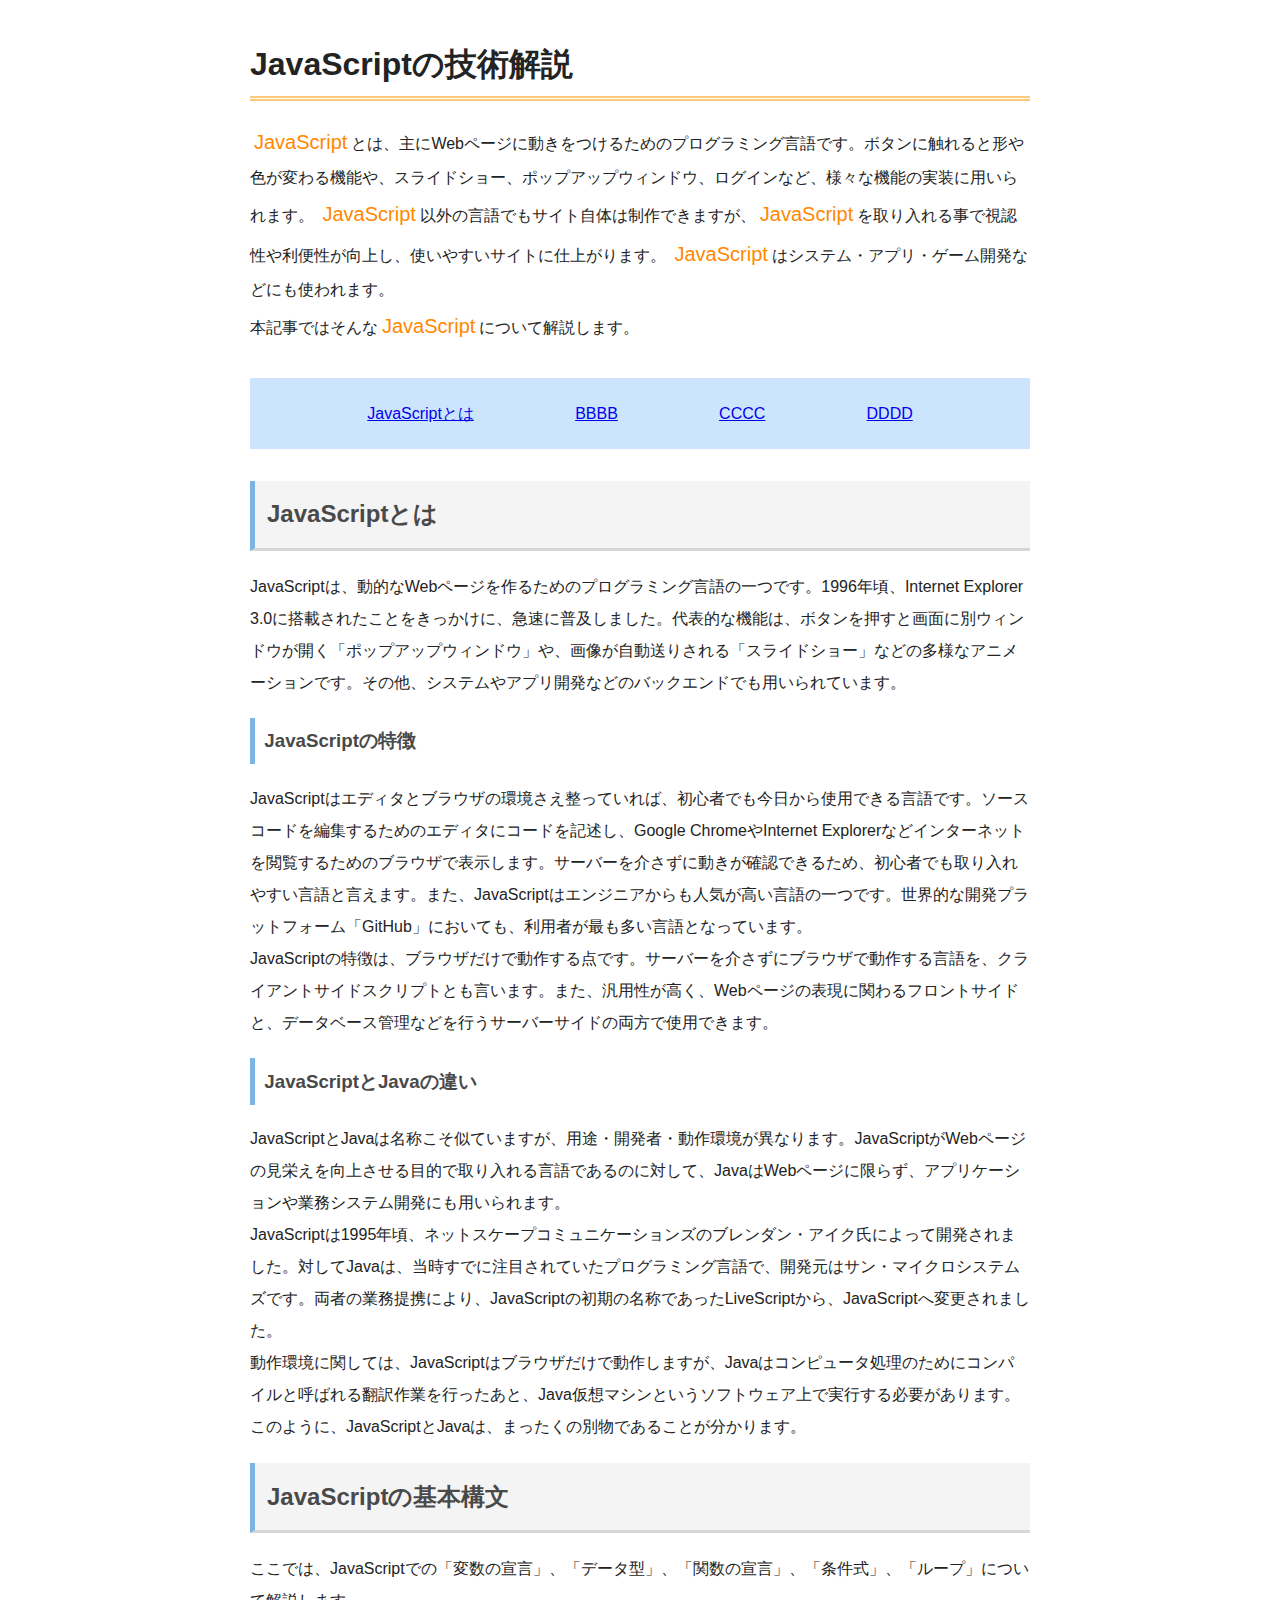
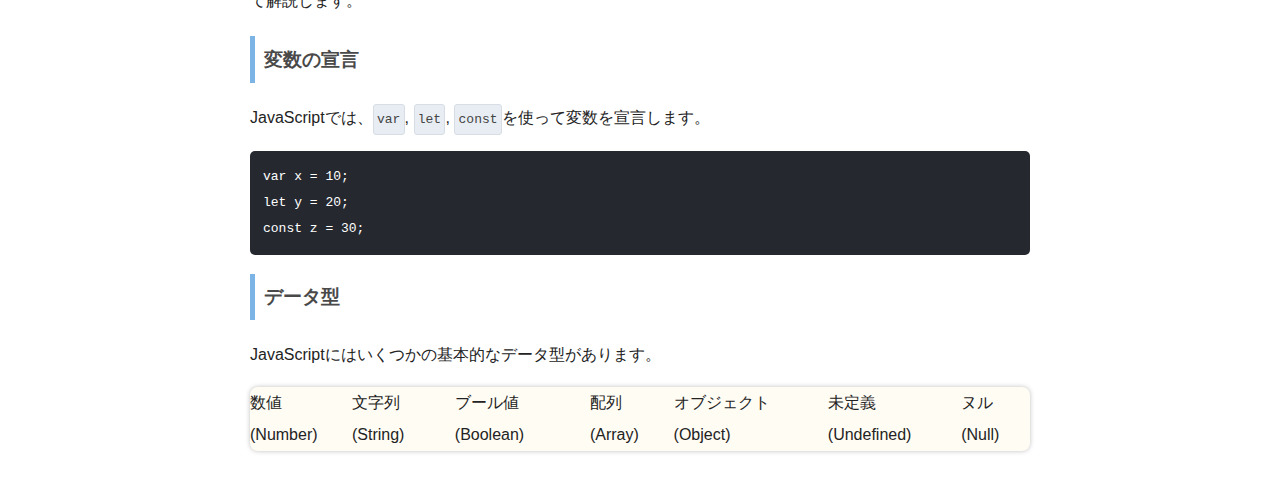
==== index.html @ a4a61d23 "htmlcss" ====
<!DOCTYPE html>
<html lang="ja"><!-- 日本語のページの場合はlang属性をjaに設定 -->
    <head>
        <meta charset="UTF-8">
    <title>JavaScriptの技術解説</title>
    <meta
    name="viewport"
    content="width=device-width, initial-scale=1.0, user-scalable=no" />
    
    <link rel="stylesheet" href="main.css" />
    </head>

<body>
    
    <h1>JavaScriptの技術解説</h1>
    <p>
        <strong>JavaScript</strong>とは、主にWebページに動きをつけるためのプログラミング言語です。ボタンに触れると形や色が変わる機能や、スライドショー、ポップアップウィンドウ、ログインなど、様々な機能の実装に用いられます。
        <strong>JavaScript</strong>以外の言語でもサイト自体は制作できますが、<strong>JavaScript</strong>を取り入れる事で視認性や利便性が向上し、使いやすいサイトに仕上がります。
        <strong>JavaScript</strong>はシステム・アプリ・ゲーム開発などにも使われます。<br>
        本記事ではそんな<strong>JavaScript</strong>について解説します。
    </p>

    <div class="navlink">
        <nav class="gnav">
        <ul class="gnav-list">
        <li class="gnav-item"><a href="#aaaa">JavaScriptとは</a></li>
        <li class="gnav-item"><a href="#bbbb">BBBB</a></li>
        <li class="gnav-item"><a href="#cccc">CCCC</a></li>
        <li class="gnav-item"><a href="#dddd">DDDD</a></li>
        </ul>
        </nav>
    </div>

    <h2 id="aaaa">JavaScriptとは</h2>
    <p>
        JavaScriptは、動的なWebページを作るためのプログラミング言語の一つです。1996年頃、Internet Explorer 3.0に搭載されたことをきっかけに、急速に普及しました。代表的な機能は、ボタンを押すと画面に別ウィンドウが開く「ポップアップウィンドウ」や、画像が自動送りされる「スライドショー」などの多様なアニメーションです。その他、システムやアプリ開発などのバックエンドでも用いられています。
    </p>

    <h3>JavaScriptの特徴</h3>
    <p>
        JavaScriptはエディタとブラウザの環境さえ整っていれば、初心者でも今日から使用できる言語です。ソースコードを編集するためのエディタにコードを記述し、Google ChromeやInternet Explorerなどインターネットを閲覧するためのブラウザで表示します。サーバーを介さずに動きが確認できるため、初心者でも取り入れやすい言語と言えます。また、JavaScriptはエンジニアからも人気が高い言語の一つです。世界的な開発プラットフォーム「GitHub」においても、利用者が最も多い言語となっています。<br>
        JavaScriptの特徴は、ブラウザだけで動作する点です。サーバーを介さずにブラウザで動作する言語を、クライアントサイドスクリプトとも言います。また、汎用性が高く、Webページの表現に関わるフロントサイドと、データベース管理などを行うサーバーサイドの両方で使用できます。
    </p>

    <h3>JavaScriptとJavaの違い</h3>
    <p>
        JavaScriptとJavaは名称こそ似ていますが、用途・開発者・動作環境が異なります。JavaScriptがWebページの見栄えを向上させる目的で取り入れる言語であるのに対して、JavaはWebページに限らず、アプリケーションや業務システム開発にも用いられます。<br>
        JavaScriptは1995年頃、ネットスケープコミュニケーションズのブレンダン・アイク氏によって開発されました。対してJavaは、当時すでに注目されていたプログラミング言語で、開発元はサン・マイクロシステムズです。両者の業務提携により、JavaScriptの初期の名称であったLiveScriptから、JavaScriptへ変更されました。<br>
        動作環境に関しては、JavaScriptはブラウザだけで動作しますが、Javaはコンピュータ処理のためにコンパイルと呼ばれる翻訳作業を行ったあと、Java仮想マシンというソフトウェア上で実行する必要があります。<br>
        このように、JavaScriptとJavaは、まったくの別物であることが分かります。
    </p>

    <h2 id="bbbb">JavaScriptの基本構文</h2>
    <p>
        ここでは、JavaScriptでの「変数の宣言」、「データ型」、「関数の宣言」、「条件式」、「ループ」について解説します。
    </p>

    <h3>変数の宣言</h3>
    <p>JavaScriptでは、<code>var</code>, <code>let</code>, <code>const</code>を使って変数を宣言します。</p>
        <pre><code>var x = 10;
let y = 20;
const z = 30;</code></pre>
        
    <h3>データ型</h3>
    <p>JavaScriptにはいくつかの基本的なデータ型があります。</p>
        <ul class="data-list">
            <li class="data-item"></li>数値 (Number)</li>
            <li class="data-item"></li>文字列 (String)</li>
            <li class="data-item"></li>ブール値 (Boolean)</li>
            <li class="data-item"></li>配列 (Array)</li>
            <li class="data-item"></li>オブジェクト (Object)</li>
            <li class="data-item"></li>未定義 (Undefined)</li>
            <li class="data-item"></li>ヌル(Null)</li>
        </ul>

</body>
</html>
---- main.css ----
html {
    -ms-text-size-adjust: 100%;
    -webkit-text-size-adjust: 100%;
    font-family: 'ＭＳ Ｐゴシック','MS PGothic',sans-serif;
    color: #454545;
}

h1 {
    /*線の種類（二重線）太さ 色*/
    border-bottom: double 5px #FFC778;
}

h2 {
    padding: 0.4em 0.5em;/*文字の上下 左右の余白*/
    color: #494949;/*文字色*/
    background: #f4f4f4;/*背景色*/
    border-left: solid 5px #7db4e6;/*左線*/
    border-bottom: solid 3px #d7d7d7;/*下線*/
}

h3 {
    padding: 0.25em 0.5em;/*上下 左右の余白*/
    color: #494949;/*文字色*/
    background: transparent;/*背景透明に*/
    border-left: solid 5px #7db4e6;/*左線*/
}

body {
    color: #232323;
    line-height: 2.0;
    box-sizing: border-box;
    word-wrap: break-word;
    max-width: 980px;
    margin: 2em auto;
    padding: 0px 100px;
}

strong {
    font-style: normal;
    font-weight: normal;
    font-size: 125%;
    padding: 0 0.2em;
    color: #ff8800;
}

.navlink {
    padding: 0.5em 1em;
    margin: 2em 0;
    color: #2c2c2f;
    background: #cde4ff;/*背景色*/
}

.gnav-list {
    list-style: none;
    display: flex;
    justify-content: space-evenly;
    padding: 0;
    margin-block-start: 0.7em;
    margin-block-end: 0.7em;
}

p code {
    display: inline-block;
    padding: 0.1em 0.25em;
    color: #444;
    background-color: #e7edf3;
    border-radius: 3px;
    border: solid 1px #d6dde4;
}

pre {
    margin: 1em 0; /* ブロック前後の余白 */
    padding: 1em; /* ブロック内の余白 */
    border-radius: 5px; /* 角丸 */
    background: #25292f; /* 背景色 */
    color: #fff; /* 文字色 */
    overflow-x: auto; /* 横スクロールバー */
    -webkit-overflow-scrolling: touch;  /* スクロールバーの滑らかさ */
}

.data-list {
    background: #fffcf4;
    border-radius :8px;/*角の丸み*/
    box-shadow :0px 0px 5px silver;/*5px=影の広がり具合*/
    padding: 0;
    list-style: none;
    display: flex;
    justify-content: space-evenly;
    margin-block-start: 0.7em;
    margin-block-end: 0.7em;
}
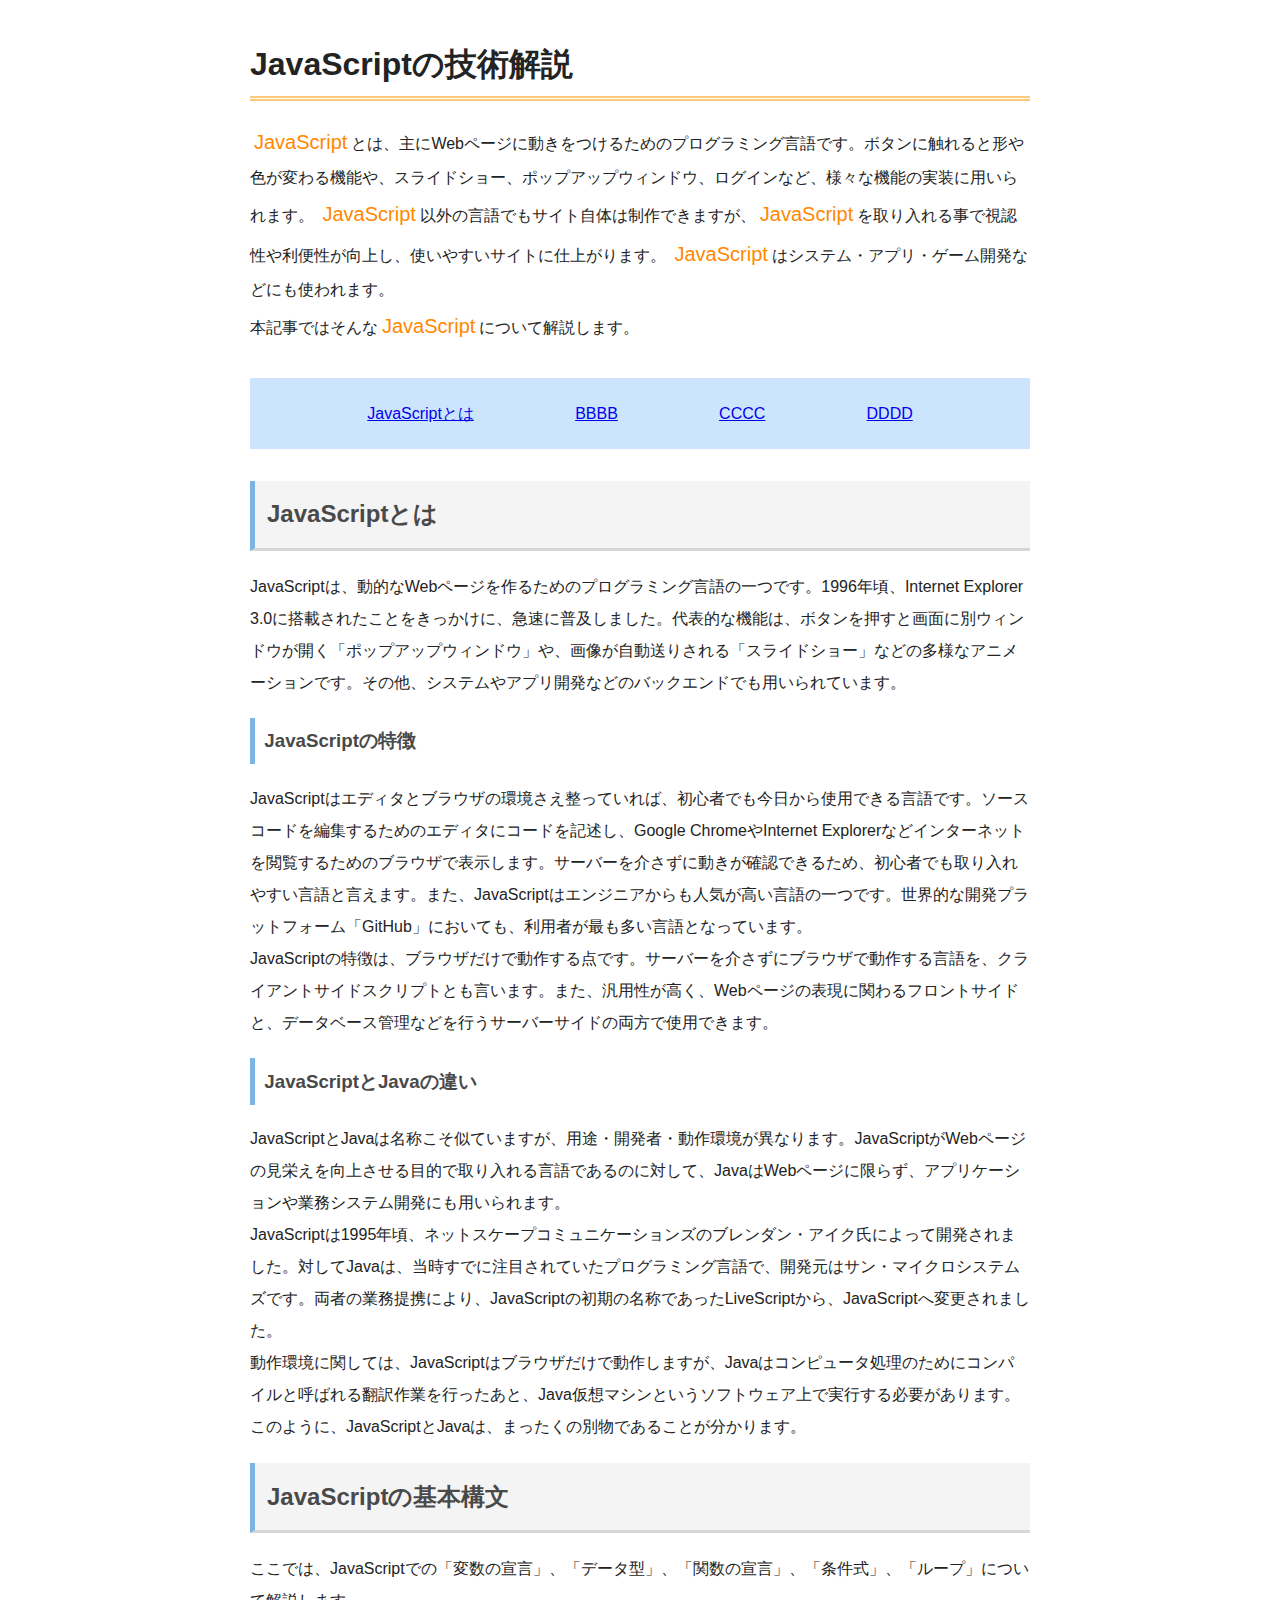
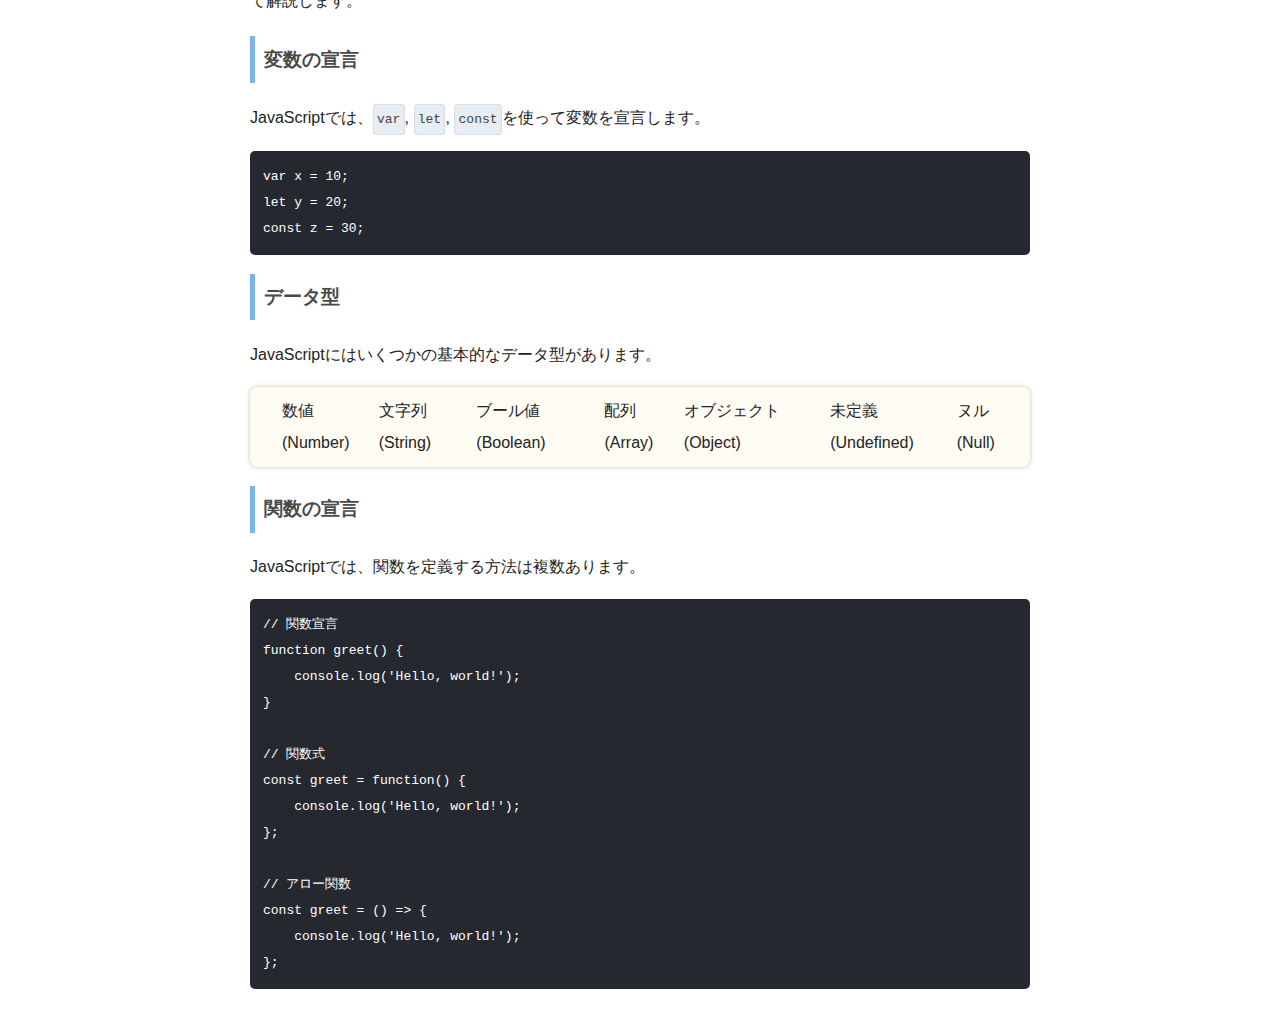
==== commit a962e3a3: "htmlcode" ====
--- a/index.html
+++ b/index.html
@@ -73,5 +73,23 @@
             <li class="data-item"></li>ヌル(Null)</li>
         </ul>
 
+    <h3>関数の宣言</h3>
+    <p>JavaScriptでは、関数を定義する方法は複数あります。</p>
+        <pre><code>// 関数宣言
+function greet() {
+    console.log('Hello, world!');
+}
+
+// 関数式
+const greet = function() {
+    console.log('Hello, world!');
+};
+
+// アロー関数
+const greet = () => {
+    console.log('Hello, world!');
+};</code></pre>
+
+
 </body>
 </html>
--- a/main.css
+++ b/main.css
@@ -82,7 +82,7 @@
     background: #fffcf4;
     border-radius :8px;/*角の丸み*/
     box-shadow :0px 0px 5px silver;/*5px=影の広がり具合*/
-    padding: 0;
+    padding: 0.5em 0.5em 0.5em 2em;
     list-style: none;
     display: flex;
     justify-content: space-evenly;
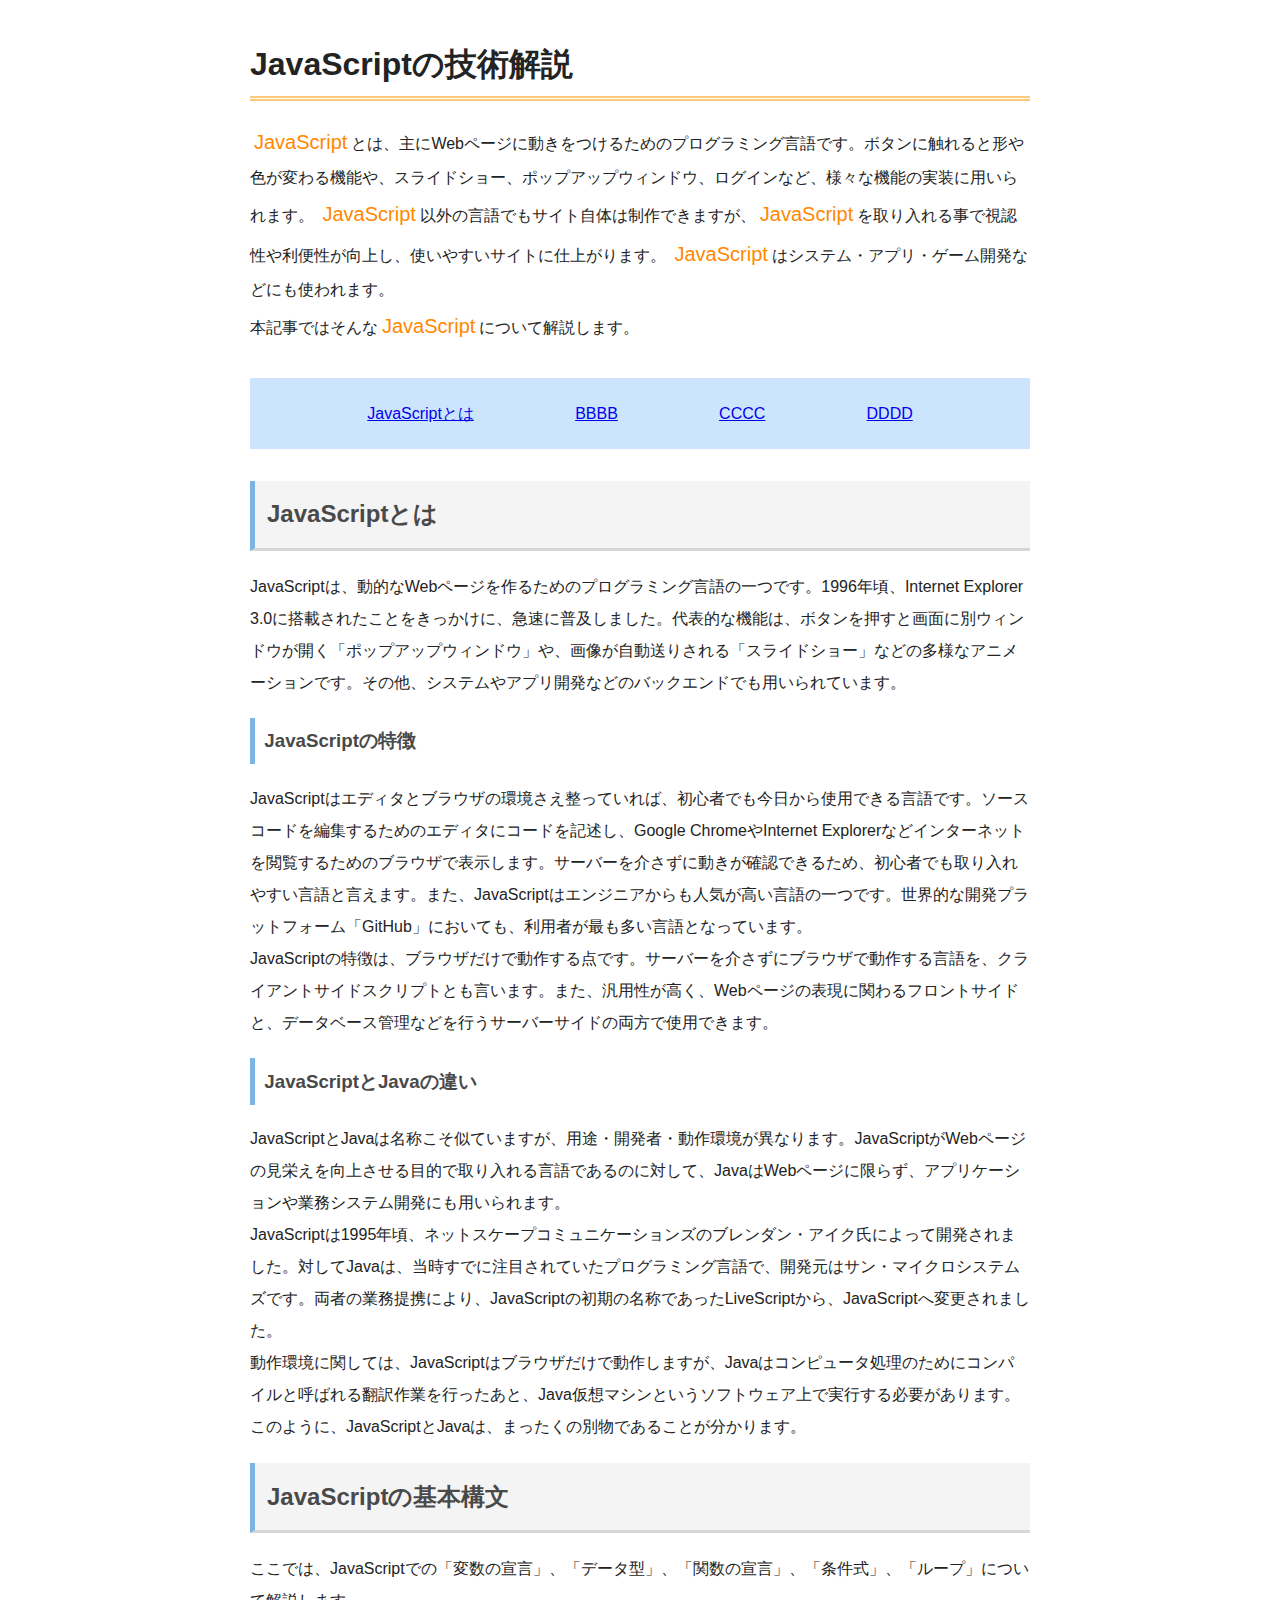
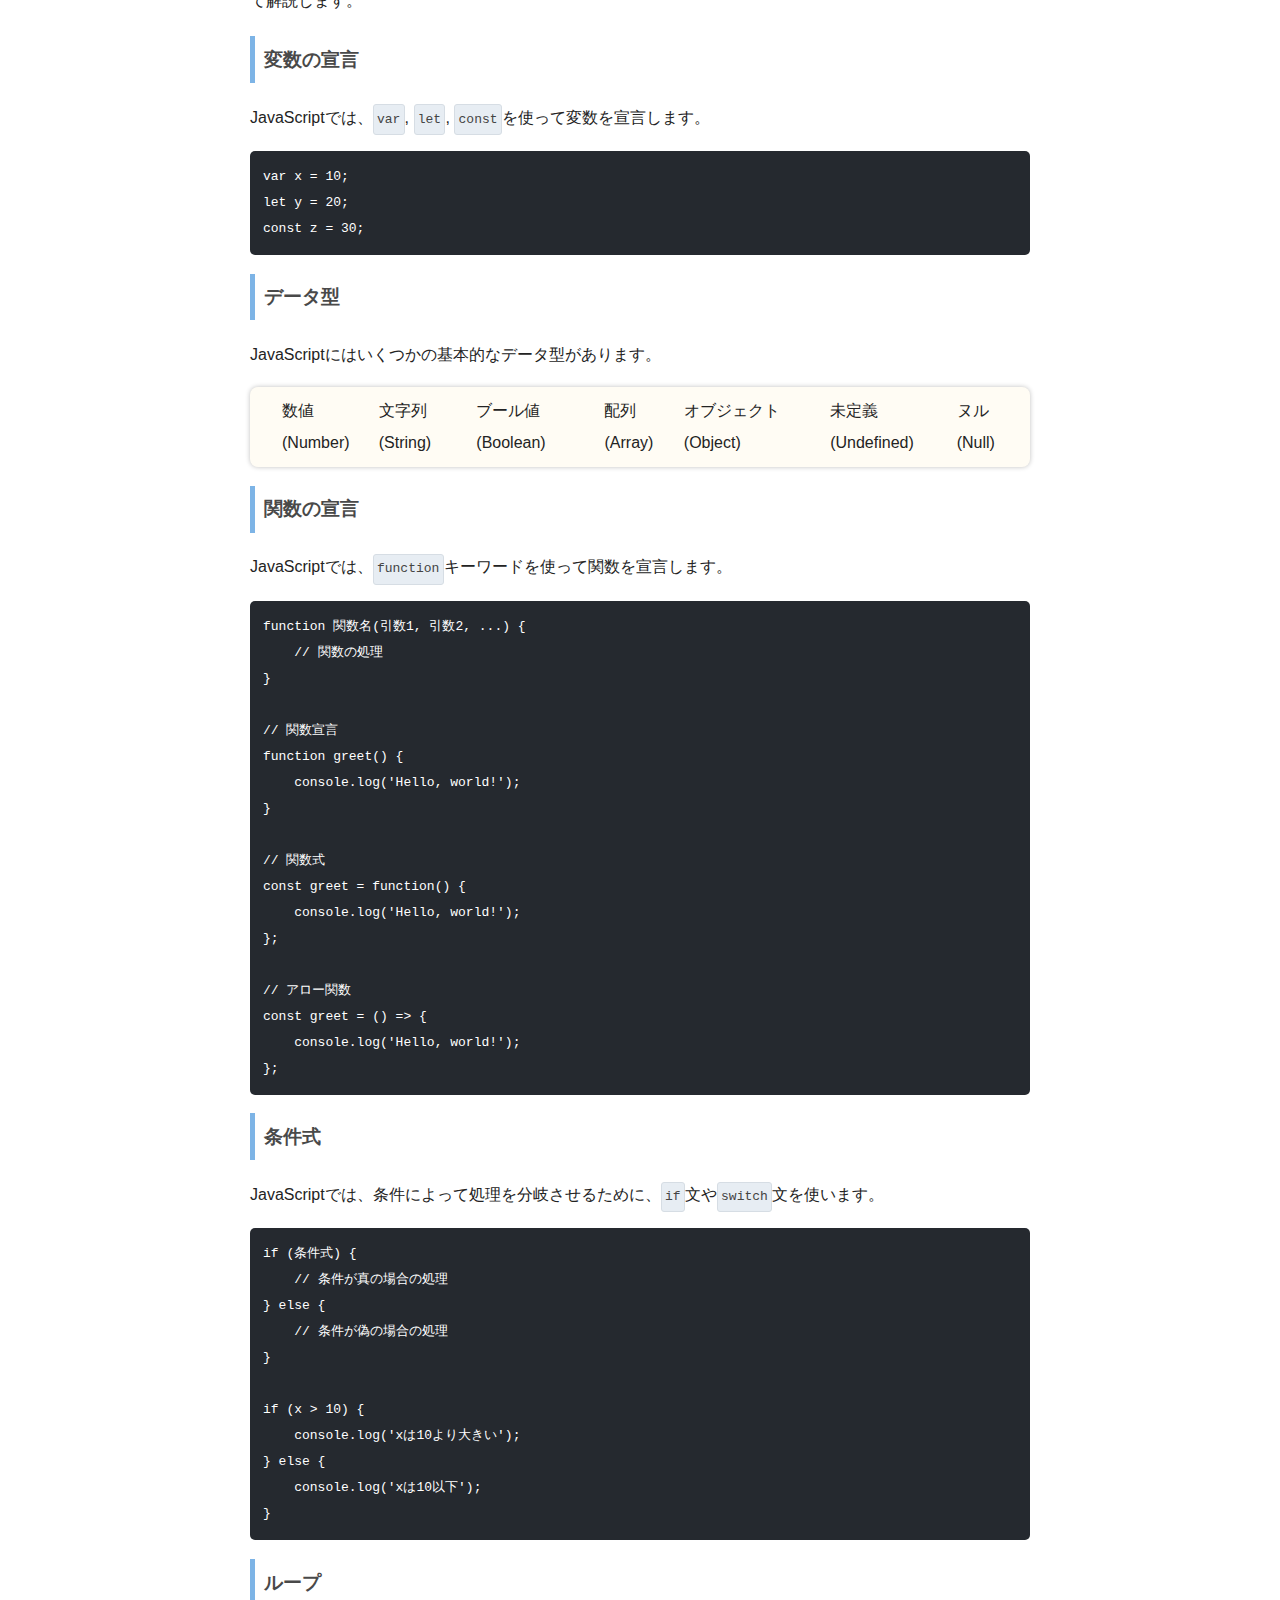
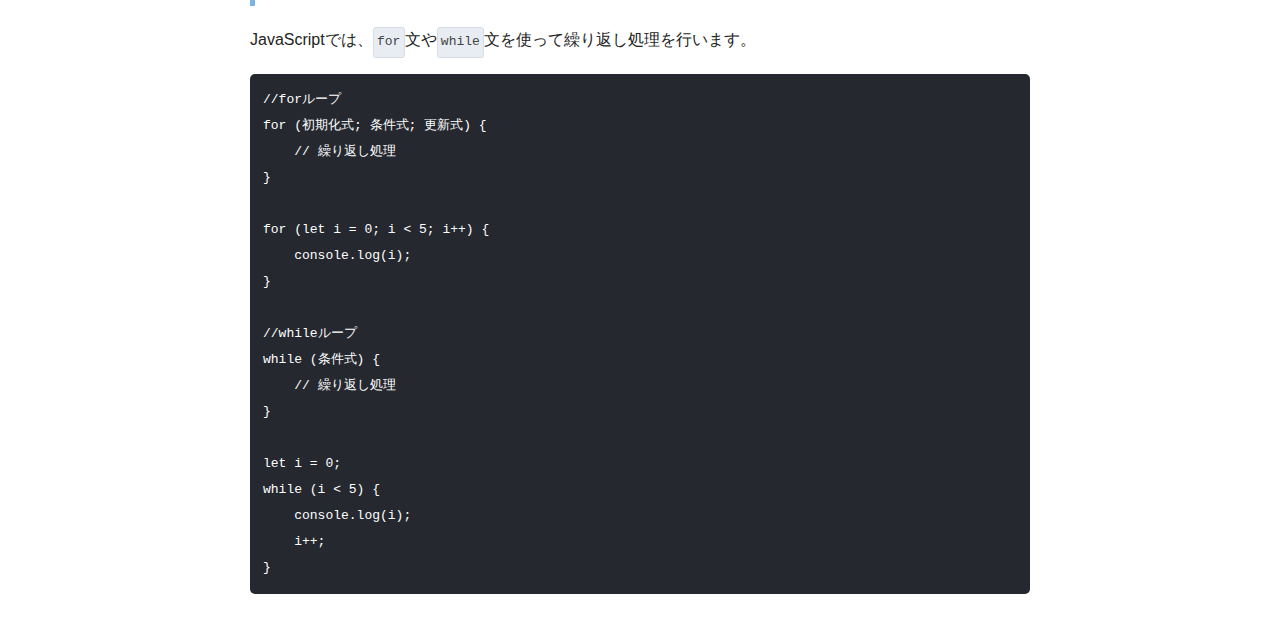
==== commit 3aa0ea91: "htmlcode" ====
--- a/index.html
+++ b/index.html
@@ -74,8 +74,12 @@
         </ul>
 
     <h3>関数の宣言</h3>
-    <p>JavaScriptでは、関数を定義する方法は複数あります。</p>
-        <pre><code>// 関数宣言
+    <p>JavaScriptでは、<code>function</code>キーワードを使って関数を宣言します。</p>
+        <pre><code>function 関数名(引数1, 引数2, ...) {
+    // 関数の処理
+}
+
+// 関数宣言
 function greet() {
     console.log('Hello, world!');
 }
@@ -90,6 +94,41 @@
     console.log('Hello, world!');
 };</code></pre>
 
+    <h3>条件式</h3>
+    <p>JavaScriptでは、条件によって処理を分岐させるために、<code>if</code>文や<code>switch</code>文を使います。</p>
+        <pre><code>if (条件式) {
+    // 条件が真の場合の処理
+} else {
+    // 条件が偽の場合の処理
+}
+
+if (x > 10) {
+    console.log('xは10より大きい');
+} else {
+    console.log('xは10以下');
+}</code></pre>
+
+    <h3>ループ</h3>
+    <p>JavaScriptでは、<code>for</code>文や<code>while</code>文を使って繰り返し処理を行います。</p>
+        <pre><code>//forループ
+for (初期化式; 条件式; 更新式) {
+    // 繰り返し処理
+}
+
+for (let i = 0; i < 5; i++) {
+    console.log(i);
+}
+
+//whileループ
+while (条件式) {
+    // 繰り返し処理
+}
+
+let i = 0;
+while (i < 5) {
+    console.log(i);
+    i++;
+}</code></pre>
 
 </body>
 </html>
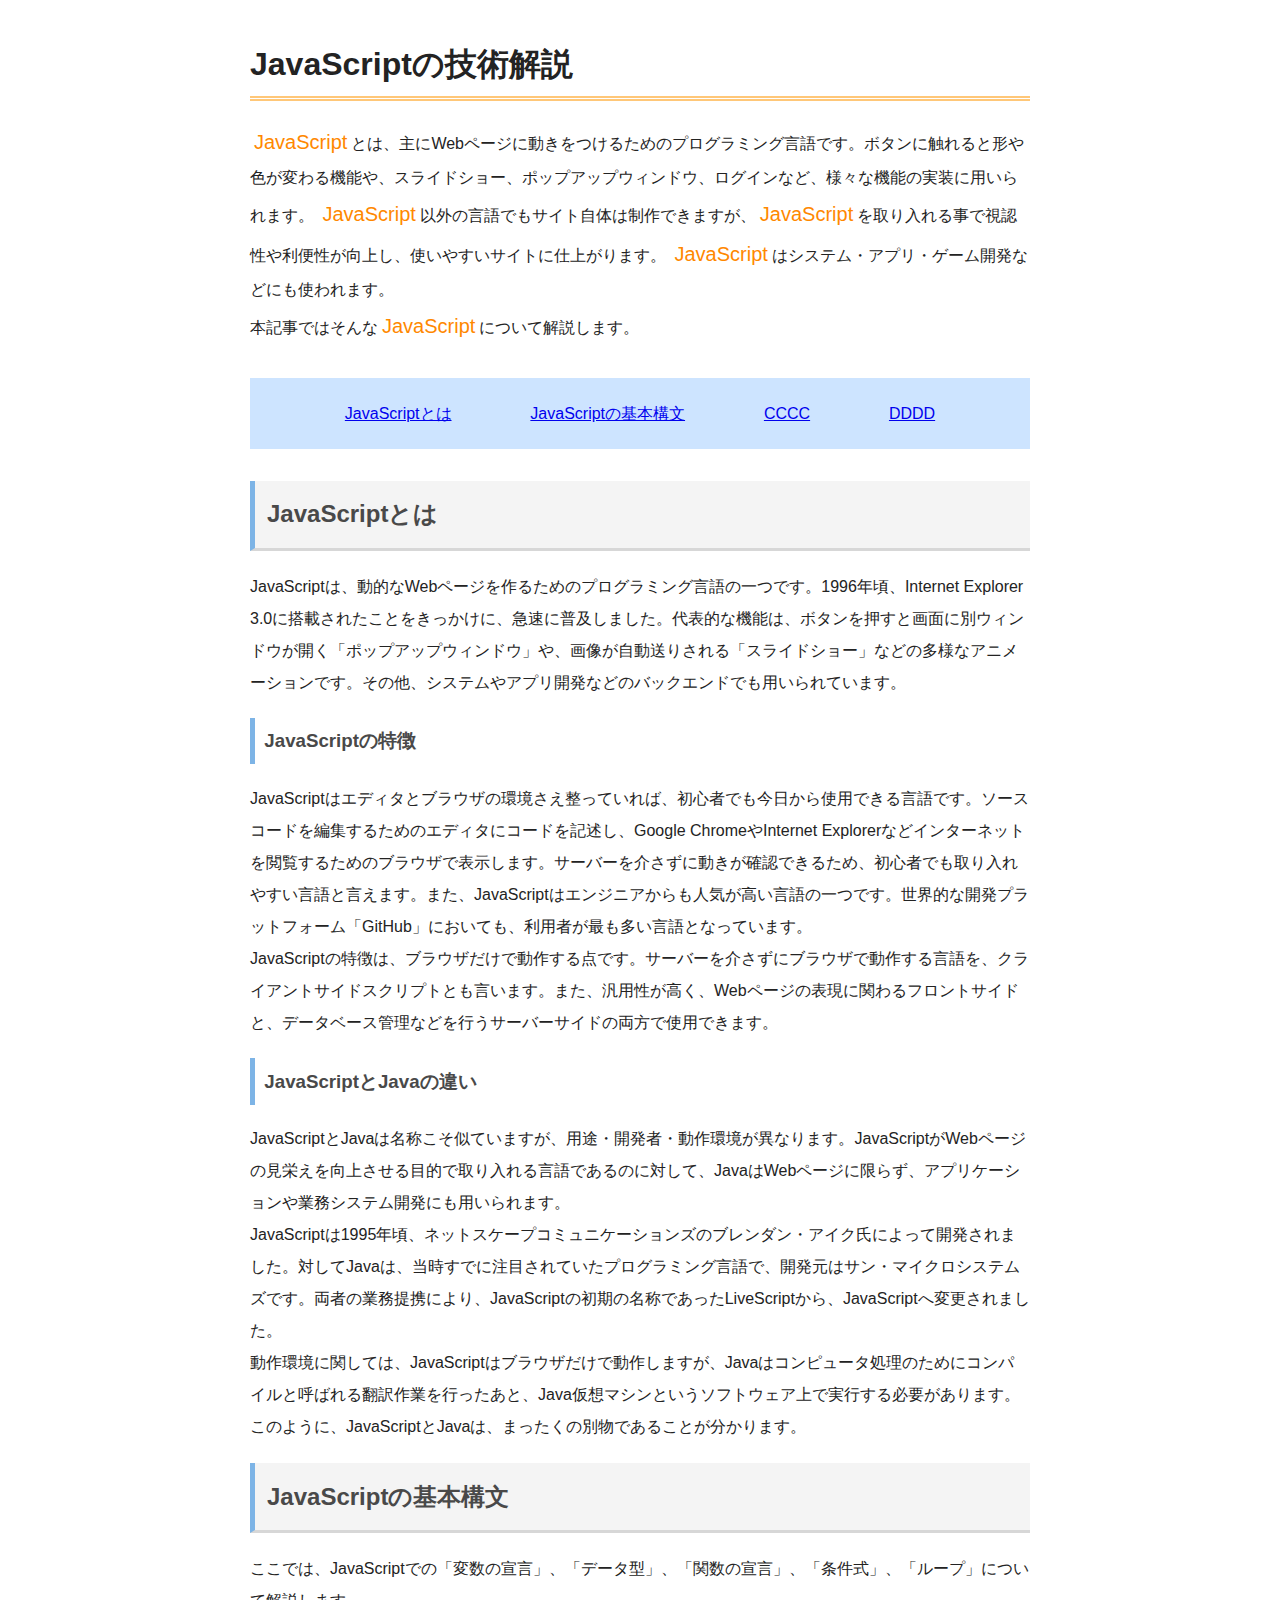
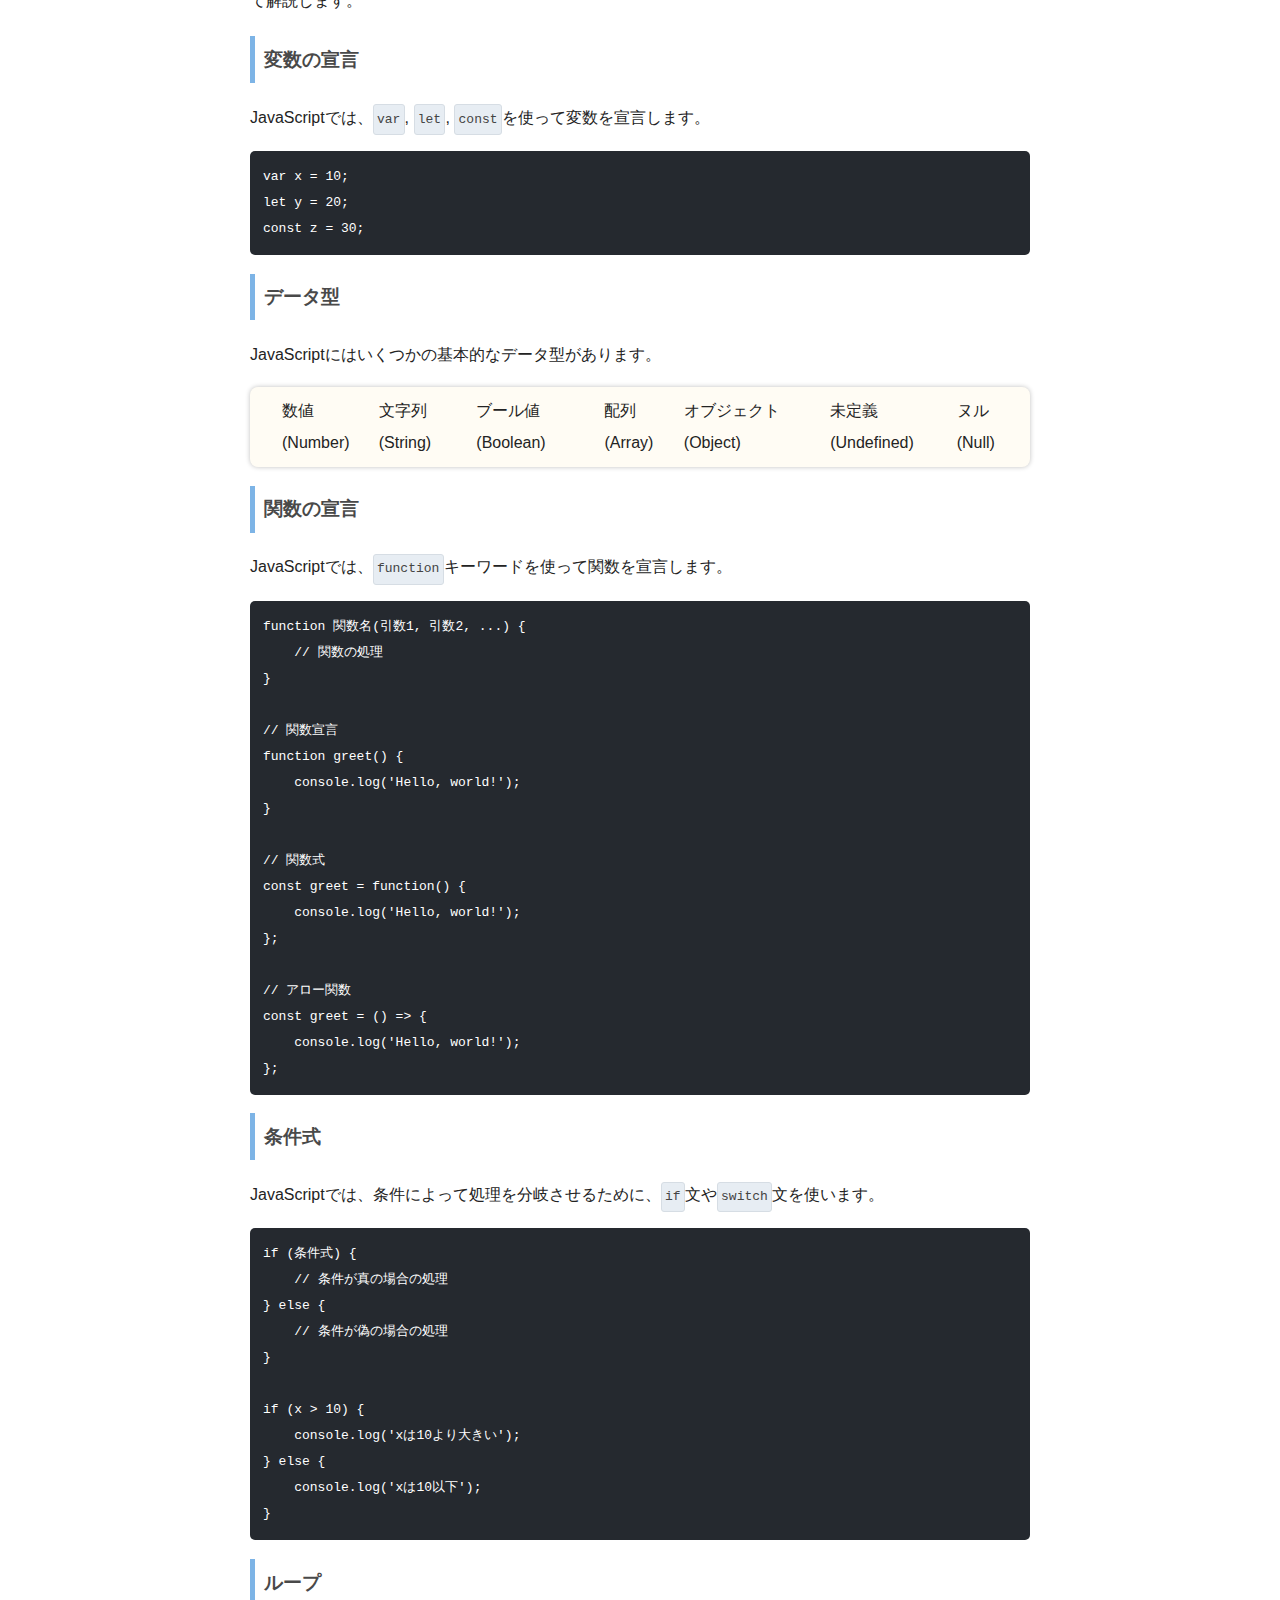
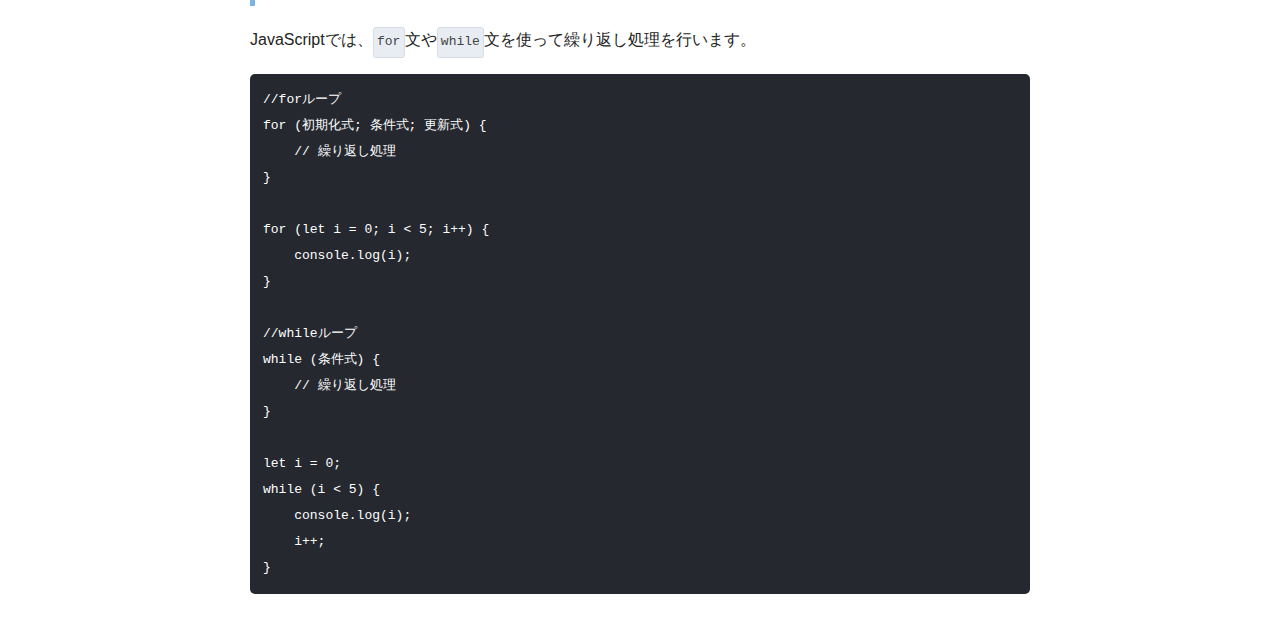
==== commit 0ad611c8: "html" ====
--- a/index.html
+++ b/index.html
@@ -24,7 +24,7 @@
         <nav class="gnav">
         <ul class="gnav-list">
         <li class="gnav-item"><a href="#aaaa">JavaScriptとは</a></li>
-        <li class="gnav-item"><a href="#bbbb">BBBB</a></li>
+        <li class="gnav-item"><a href="#bbbb">JavaScriptの基本構文</a></li>
         <li class="gnav-item"><a href="#cccc">CCCC</a></li>
         <li class="gnav-item"><a href="#dddd">DDDD</a></li>
         </ul>
@@ -64,13 +64,13 @@
     <h3>データ型</h3>
     <p>JavaScriptにはいくつかの基本的なデータ型があります。</p>
         <ul class="data-list">
-            <li class="data-item"></li>数値 (Number)</li>
-            <li class="data-item"></li>文字列 (String)</li>
-            <li class="data-item"></li>ブール値 (Boolean)</li>
-            <li class="data-item"></li>配列 (Array)</li>
-            <li class="data-item"></li>オブジェクト (Object)</li>
-            <li class="data-item"></li>未定義 (Undefined)</li>
-            <li class="data-item"></li>ヌル(Null)</li>
+            <li>数値 (Number)</li>
+            <li>文字列 (String)</li>
+            <li>ブール値 (Boolean)</li>
+            <li>配列 (Array)</li>
+            <li>オブジェクト (Object)</li>
+            <li>未定義 (Undefined)</li>
+            <li>ヌル(Null)</li>
         </ul>
 
     <h3>関数の宣言</h3>
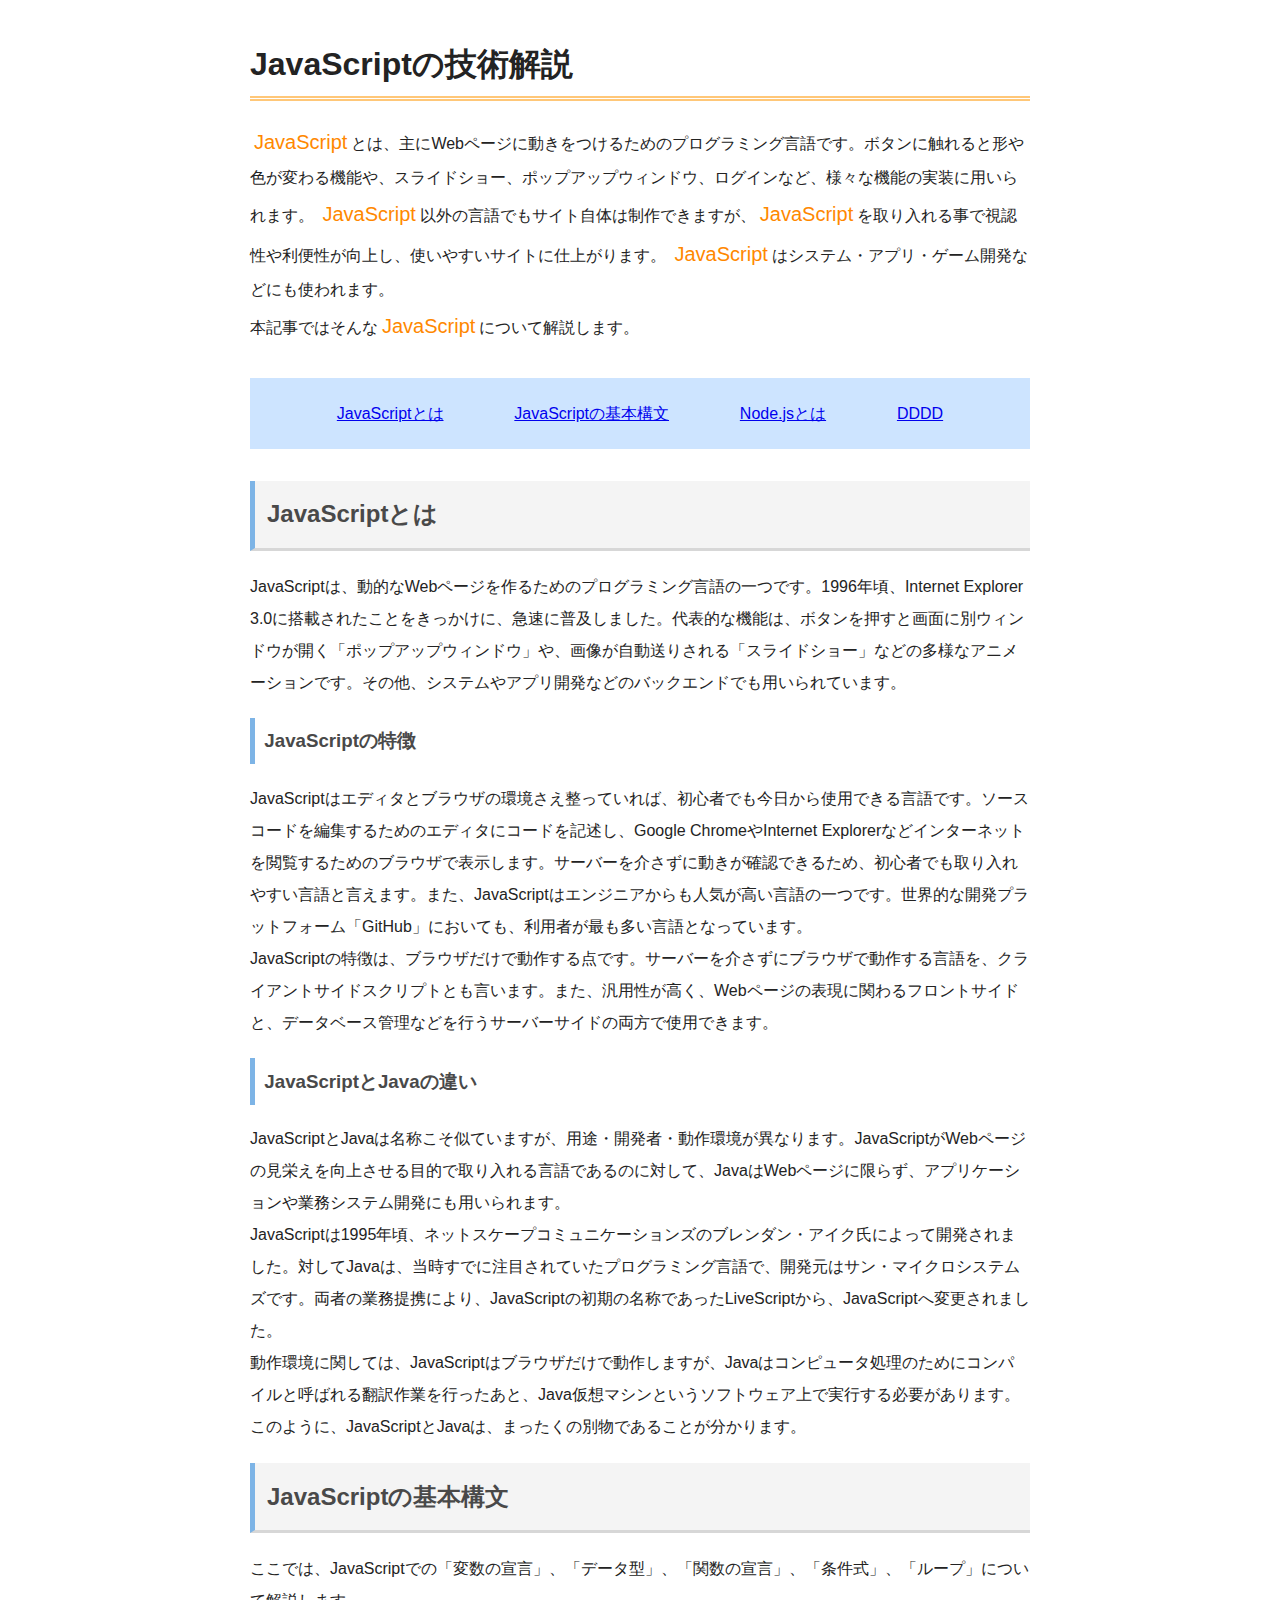
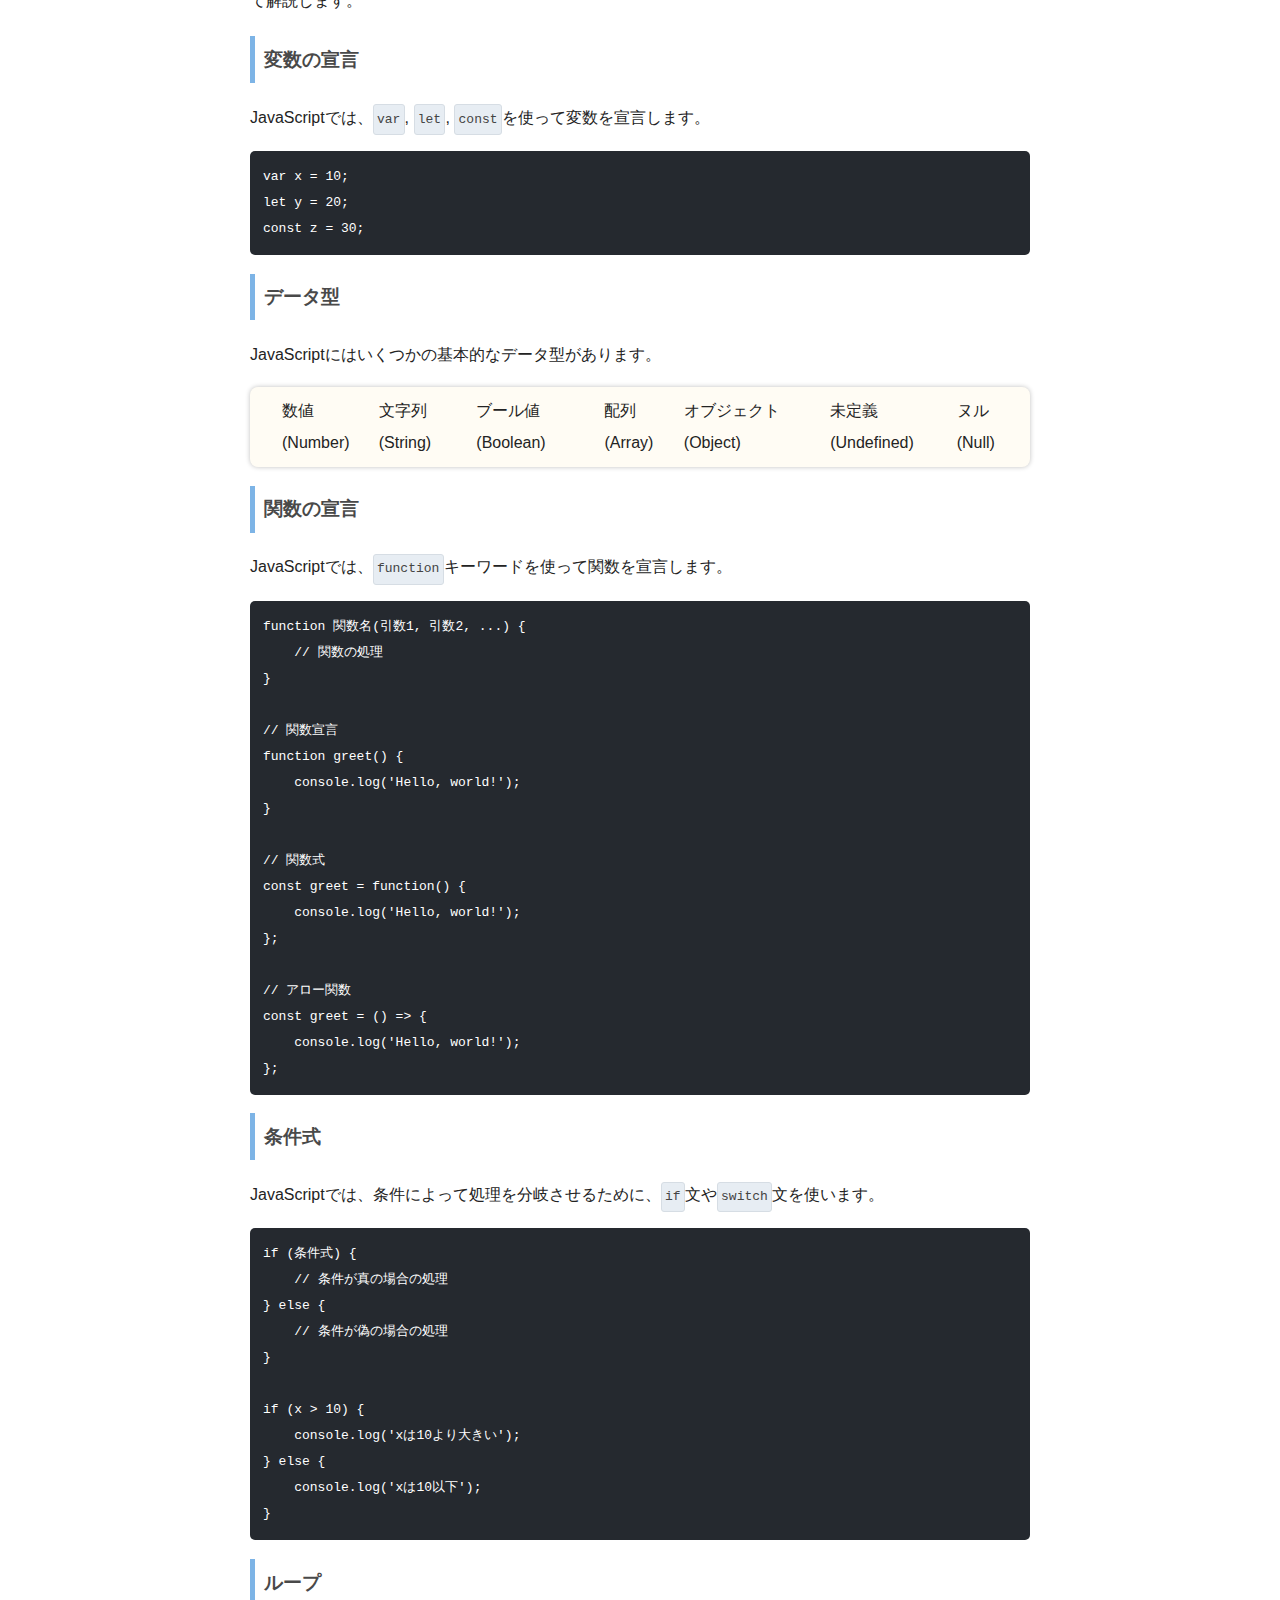
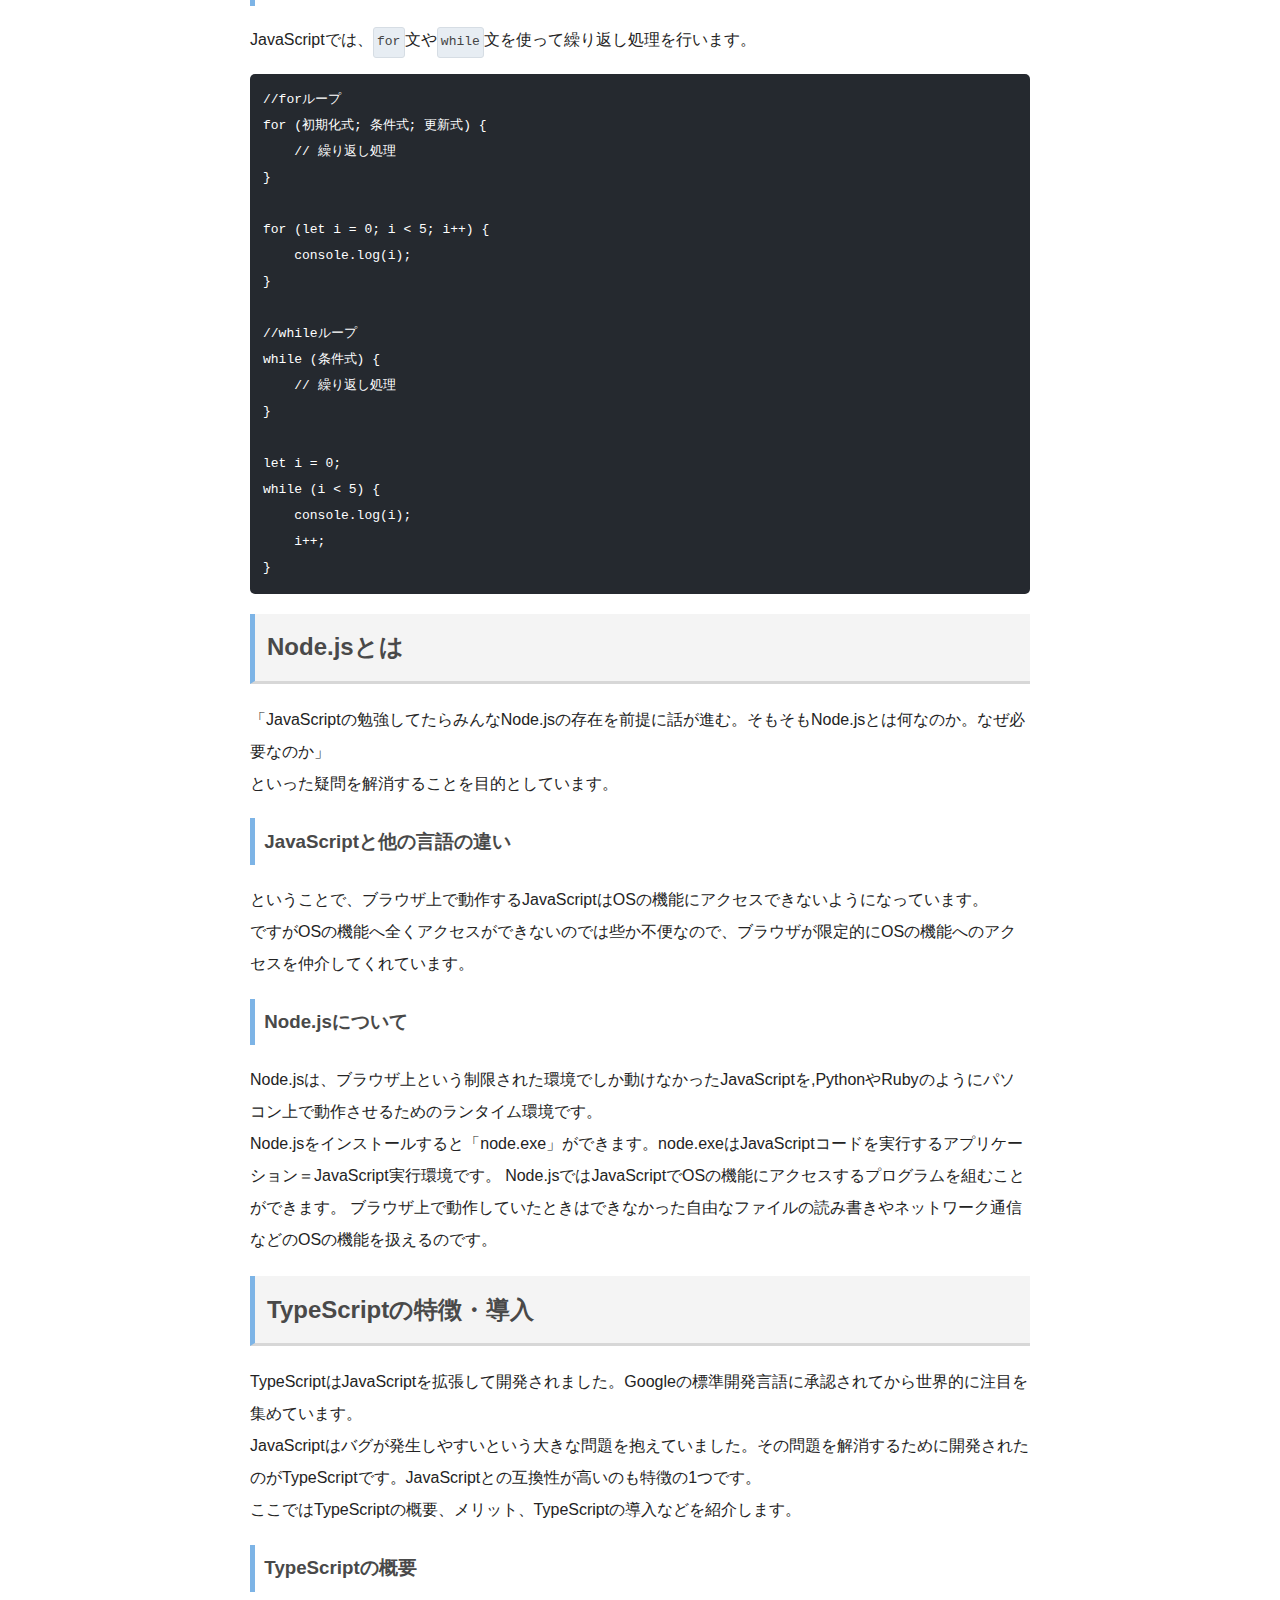
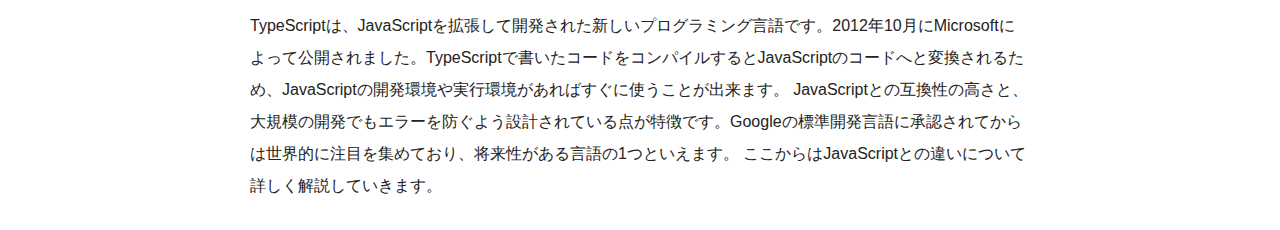
==== commit 08d4935a: "html" ====
--- a/index.html
+++ b/index.html
@@ -25,7 +25,7 @@
         <ul class="gnav-list">
         <li class="gnav-item"><a href="#aaaa">JavaScriptとは</a></li>
         <li class="gnav-item"><a href="#bbbb">JavaScriptの基本構文</a></li>
-        <li class="gnav-item"><a href="#cccc">CCCC</a></li>
+        <li class="gnav-item"><a href="#cccc">Node.jsとは</a></li>
         <li class="gnav-item"><a href="#dddd">DDDD</a></li>
         </ul>
         </nav>
@@ -130,5 +130,41 @@
     i++;
 }</code></pre>
 
+    <h2 id="cccc">Node.jsとは</h2>
+    <p>
+        「JavaScriptの勉強してたらみんなNode.jsの存在を前提に話が進む。そもそもNode.jsとは何なのか。なぜ必要なのか」<br>
+        といった疑問を解消することを目的としています。
+    </p>
+
+    <h3>JavaScriptと他の言語の違い</h3>
+    <p>
+        ということで、ブラウザ上で動作するJavaScriptはOSの機能にアクセスできないようになっています。<br>
+        ですがOSの機能へ全くアクセスができないのでは些か不便なので、ブラウザが限定的にOSの機能へのアクセスを仲介してくれています。
+    </p>
+
+    <h3>Node.jsについて</h3>
+    <p>
+        Node.jsは、ブラウザ上という制限された環境でしか動けなかったJavaScriptを,PythonやRubyのようにパソコン上で動作させるためのランタイム環境です。<br>
+        Node.jsをインストールすると「node.exe」ができます。node.exeはJavaScriptコードを実行するアプリケーション＝JavaScript実行環境です。
+        Node.jsではJavaScriptでOSの機能にアクセスするプログラムを組むことができます。
+        ブラウザ上で動作していたときはできなかった自由なファイルの読み書きやネットワーク通信などのOSの機能を扱えるのです。
+    </p>
+
+    <h2 id="dddd">TypeScriptの特徴・導入</h2>
+    <p>
+        TypeScriptはJavaScriptを拡張して開発されました。Googleの標準開発言語に承認されてから世界的に注目を集めています。<br>
+        JavaScriptはバグが発生しやすいという大きな問題を抱えていました。その問題を解消するために開発されたのがTypeScriptです。JavaScriptとの互換性が高いのも特徴の1つです。<br>
+        ここではTypeScriptの概要、メリット、TypeScriptの導入などを紹介します。
+    </p>
+
+    <h3>TypeScriptの概要</h3>
+    <p>
+        TypeScriptは、JavaScriptを拡張して開発された新しいプログラミング言語です。2012年10月にMicrosoftによって公開されました。TypeScriptで書いたコードをコンパイルするとJavaScriptのコードへと変換されるため、JavaScriptの開発環境や実行環境があればすぐに使うことが出来ます。
+        JavaScriptとの互換性の高さと、大規模の開発でもエラーを防ぐよう設計されている点が特徴です。Googleの標準開発言語に承認されてからは世界的に注目を集めており、将来性がある言語の1つといえます。
+        ここからはJavaScriptとの違いについて詳しく解説していきます。
+    </p>
+
+
+
 </body>
 </html>
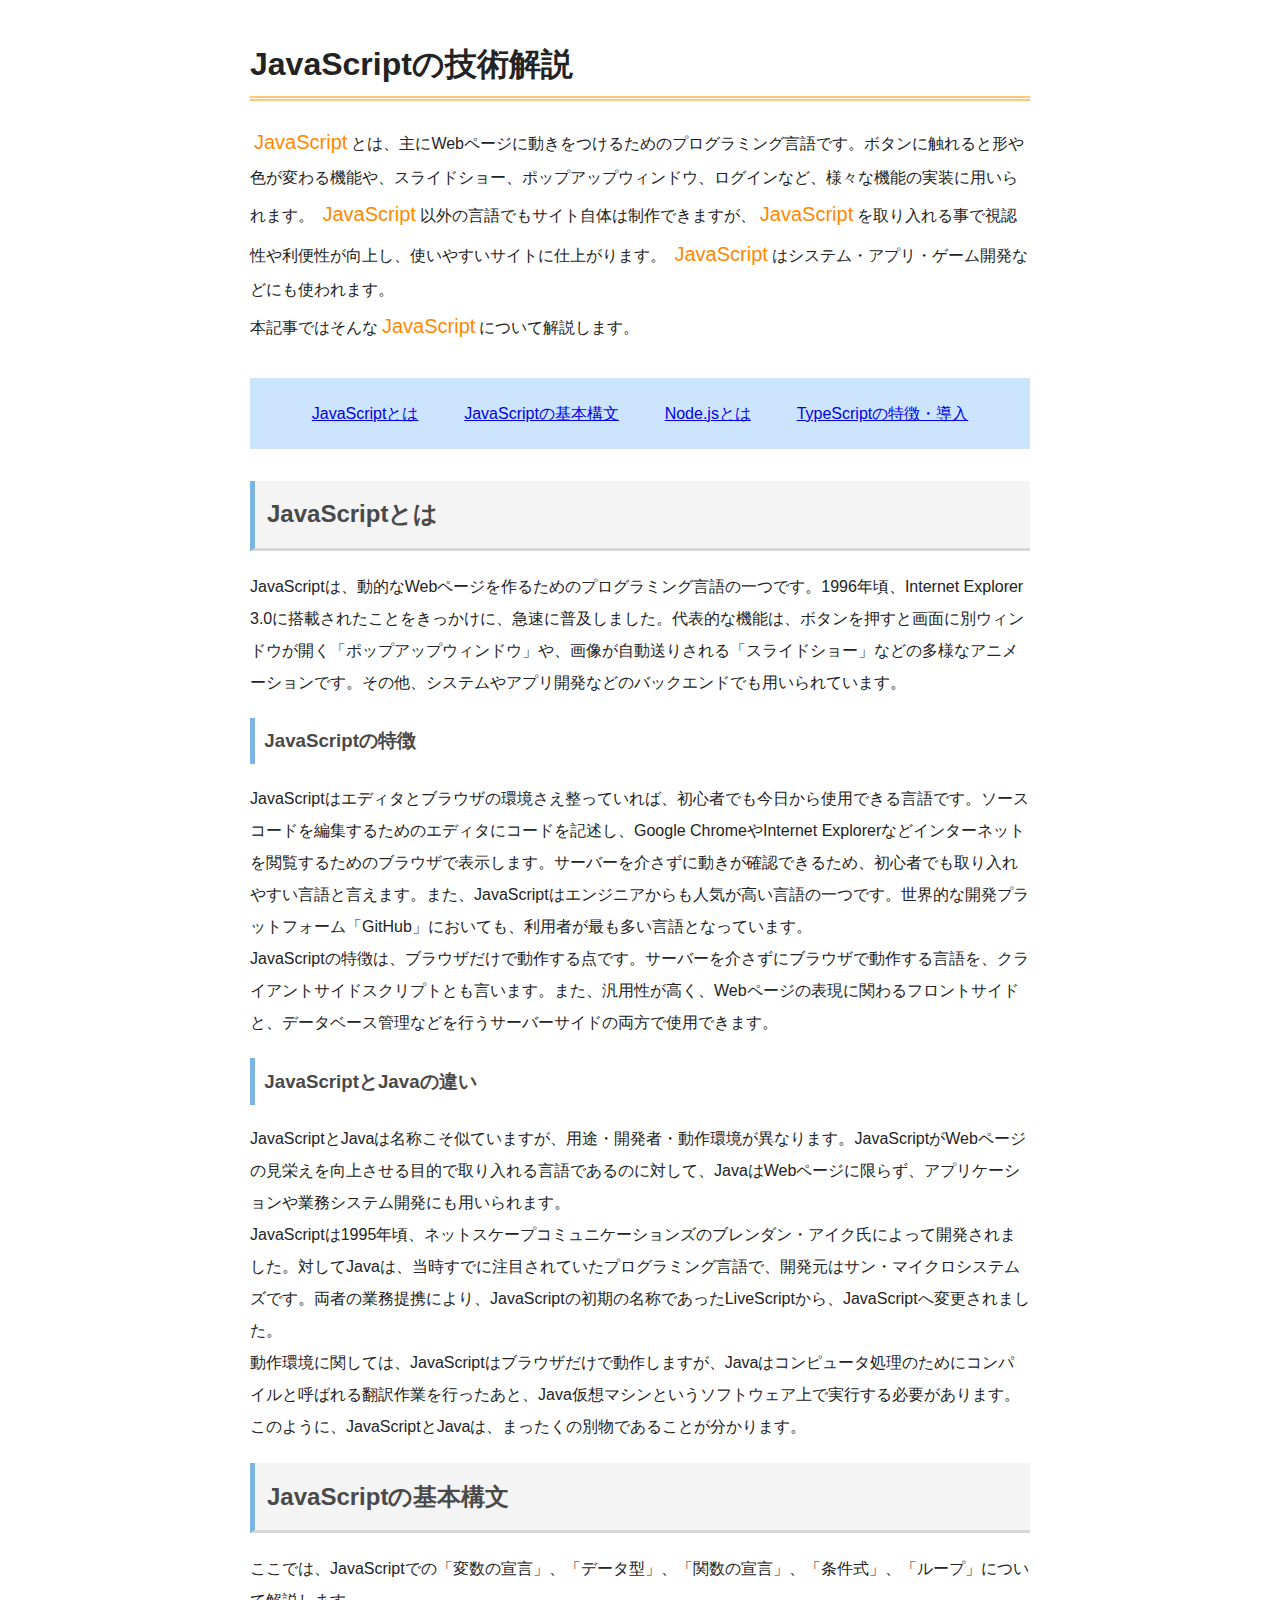
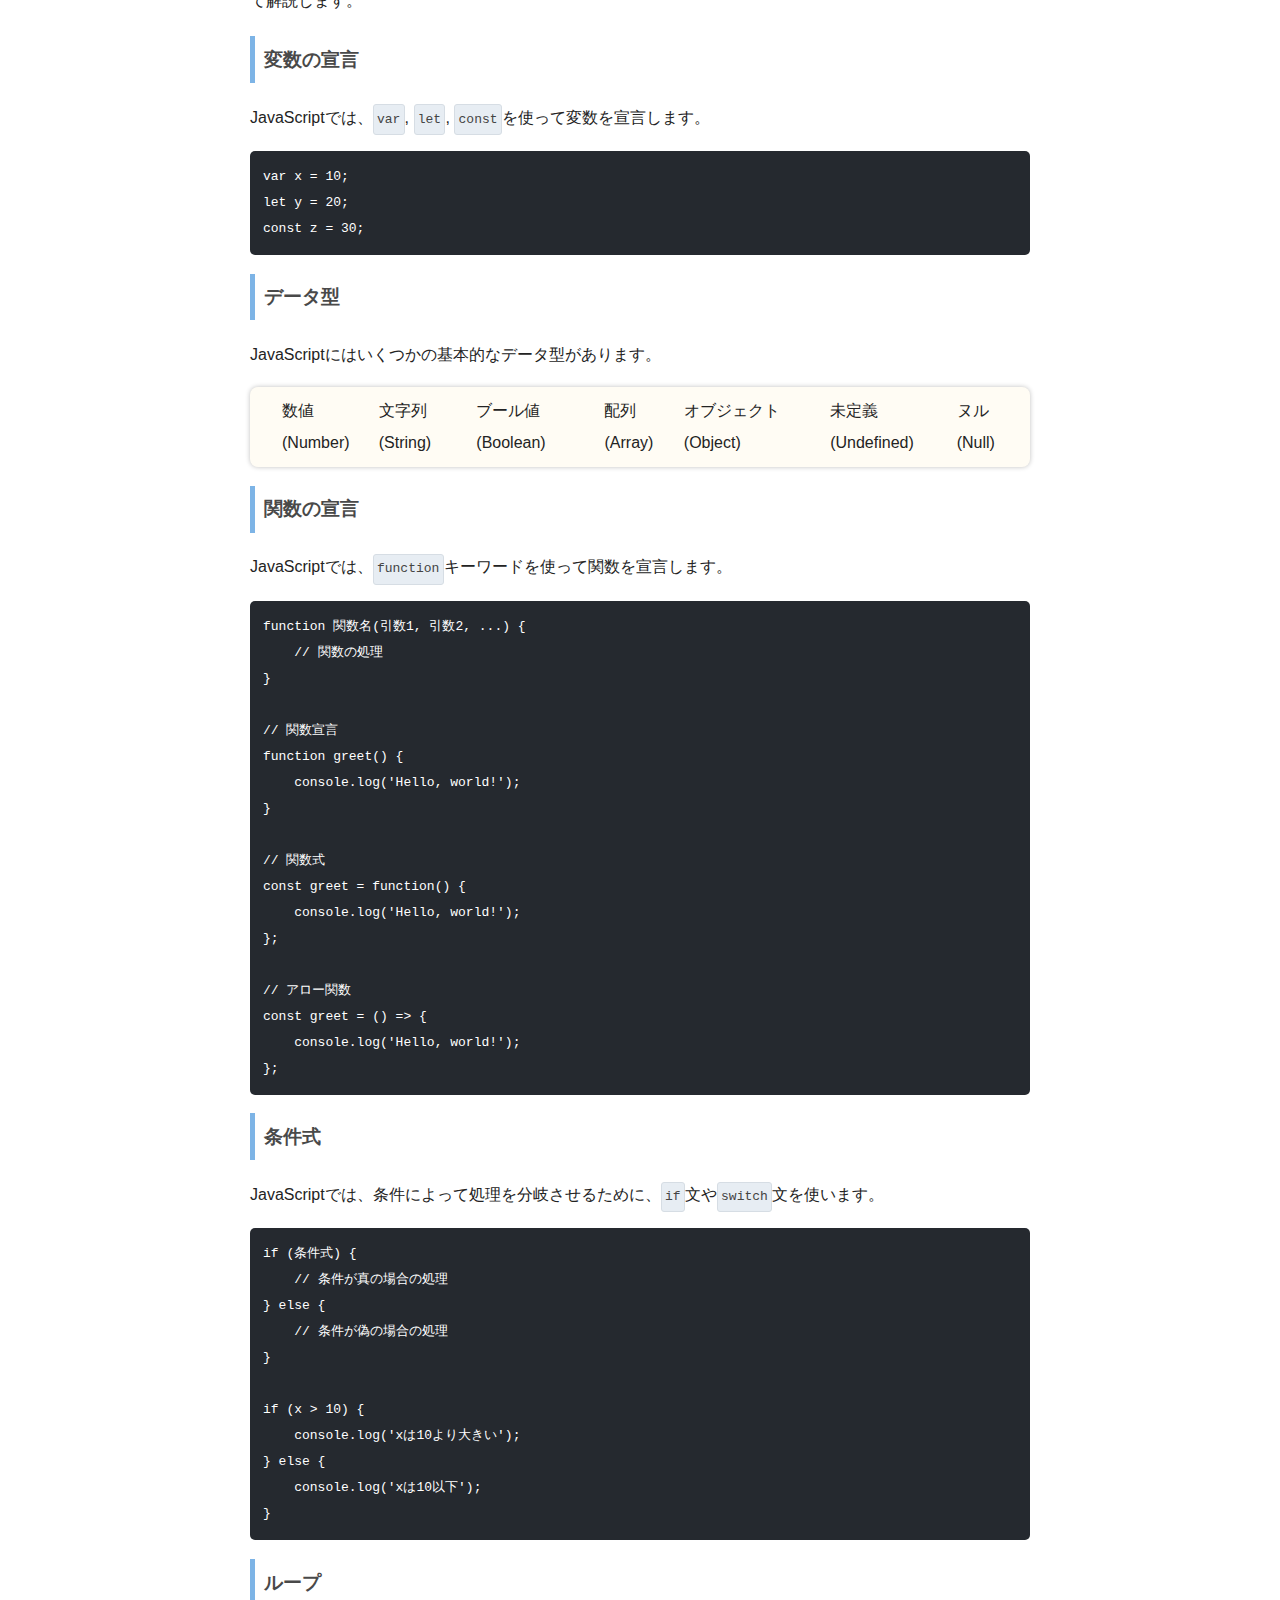
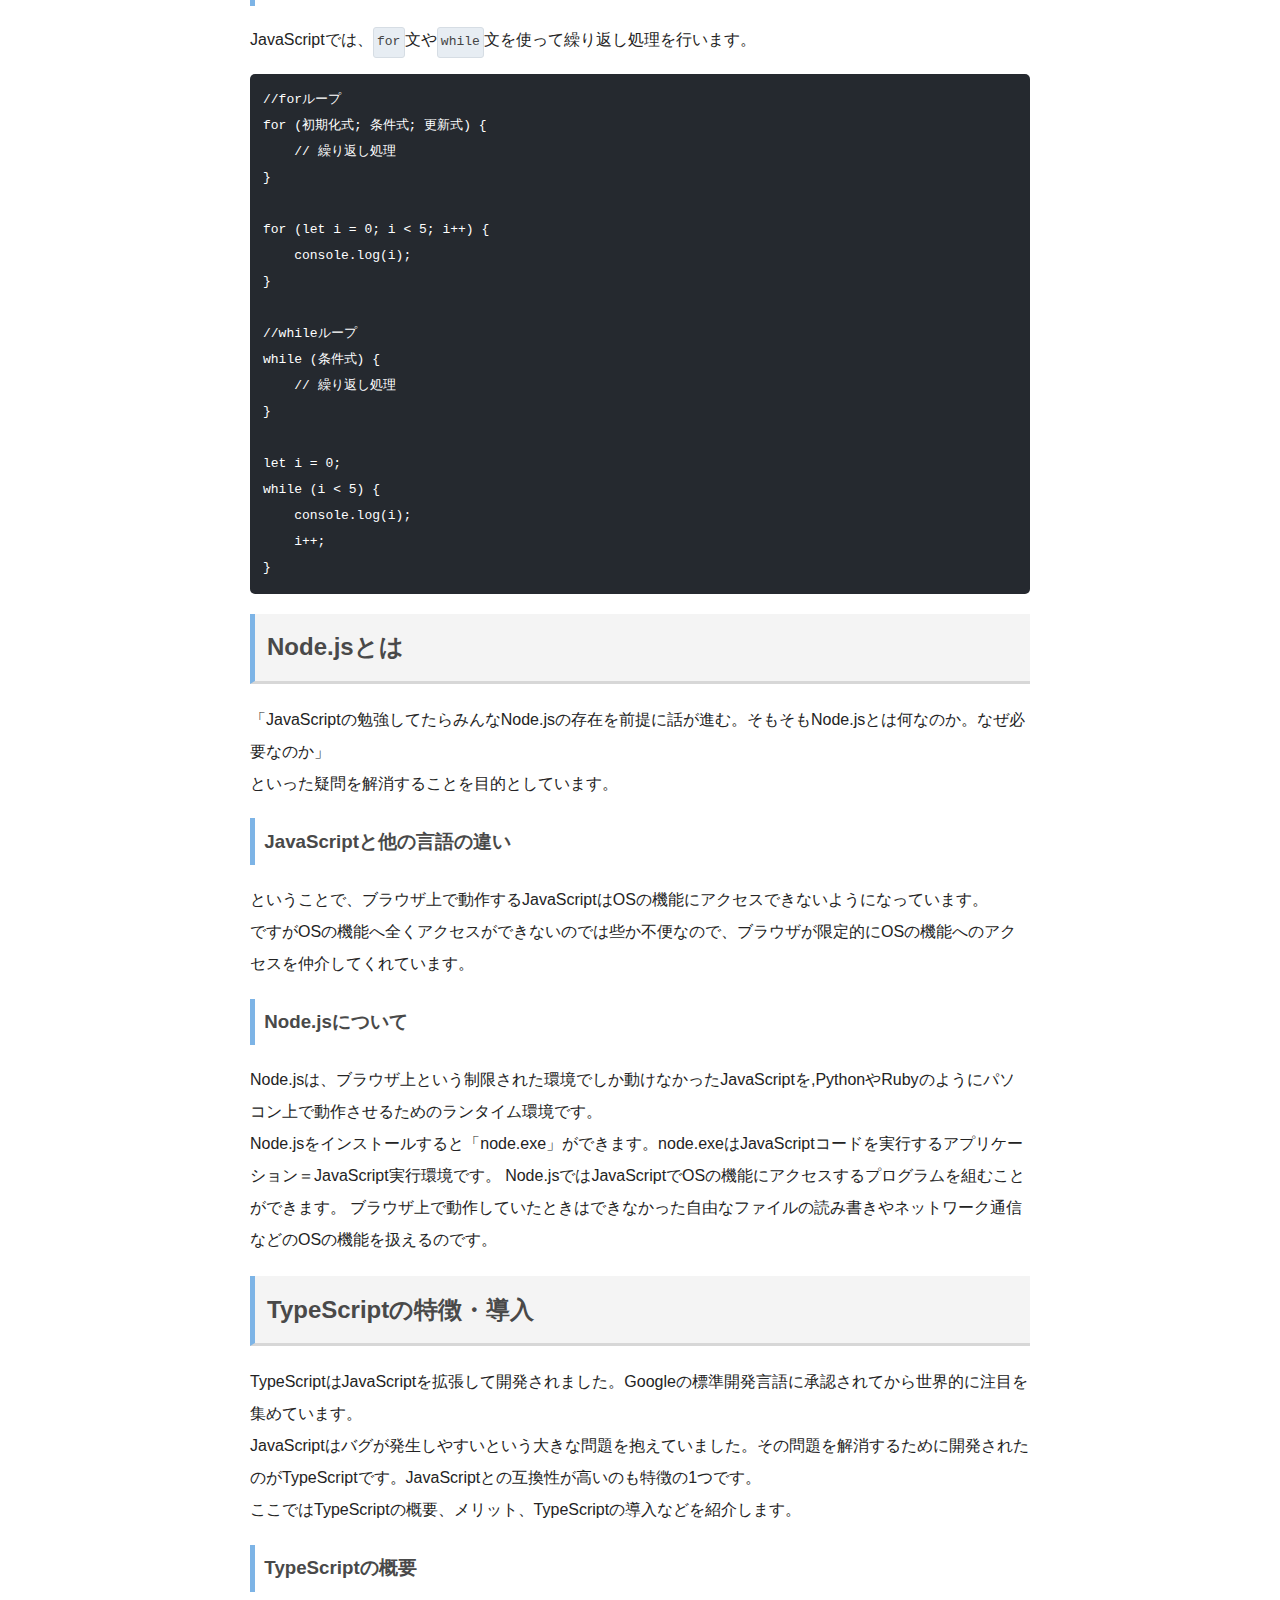
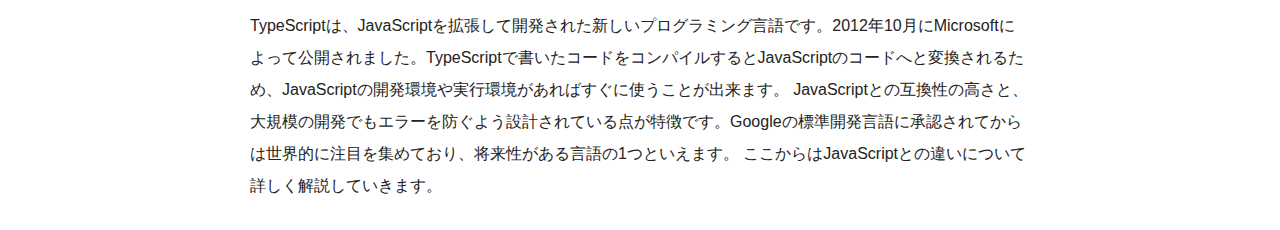
==== commit d01f57f7: "html" ====
--- a/index.html
+++ b/index.html
@@ -26,7 +26,7 @@
         <li class="gnav-item"><a href="#aaaa">JavaScriptとは</a></li>
         <li class="gnav-item"><a href="#bbbb">JavaScriptの基本構文</a></li>
         <li class="gnav-item"><a href="#cccc">Node.jsとは</a></li>
-        <li class="gnav-item"><a href="#dddd">DDDD</a></li>
+        <li class="gnav-item"><a href="#dddd">TypeScriptの特徴・導入</a></li>
         </ul>
         </nav>
     </div>
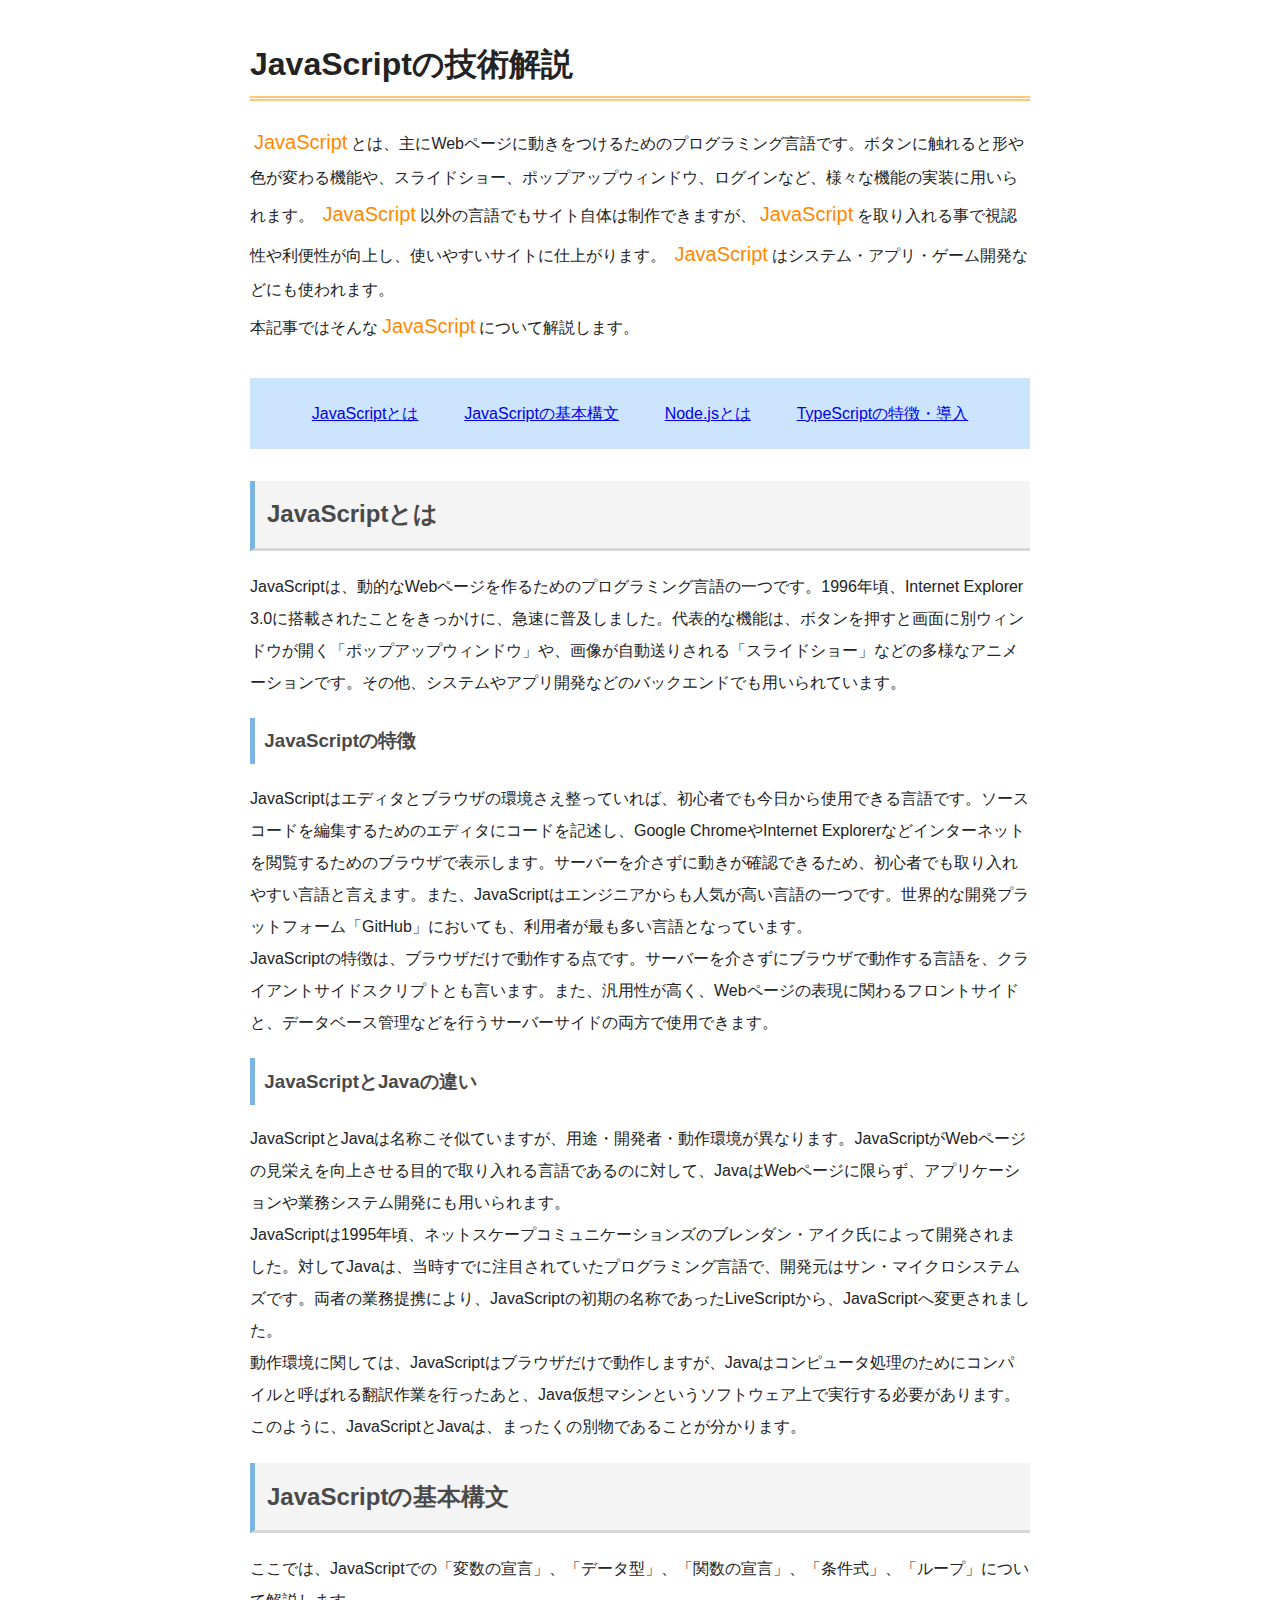
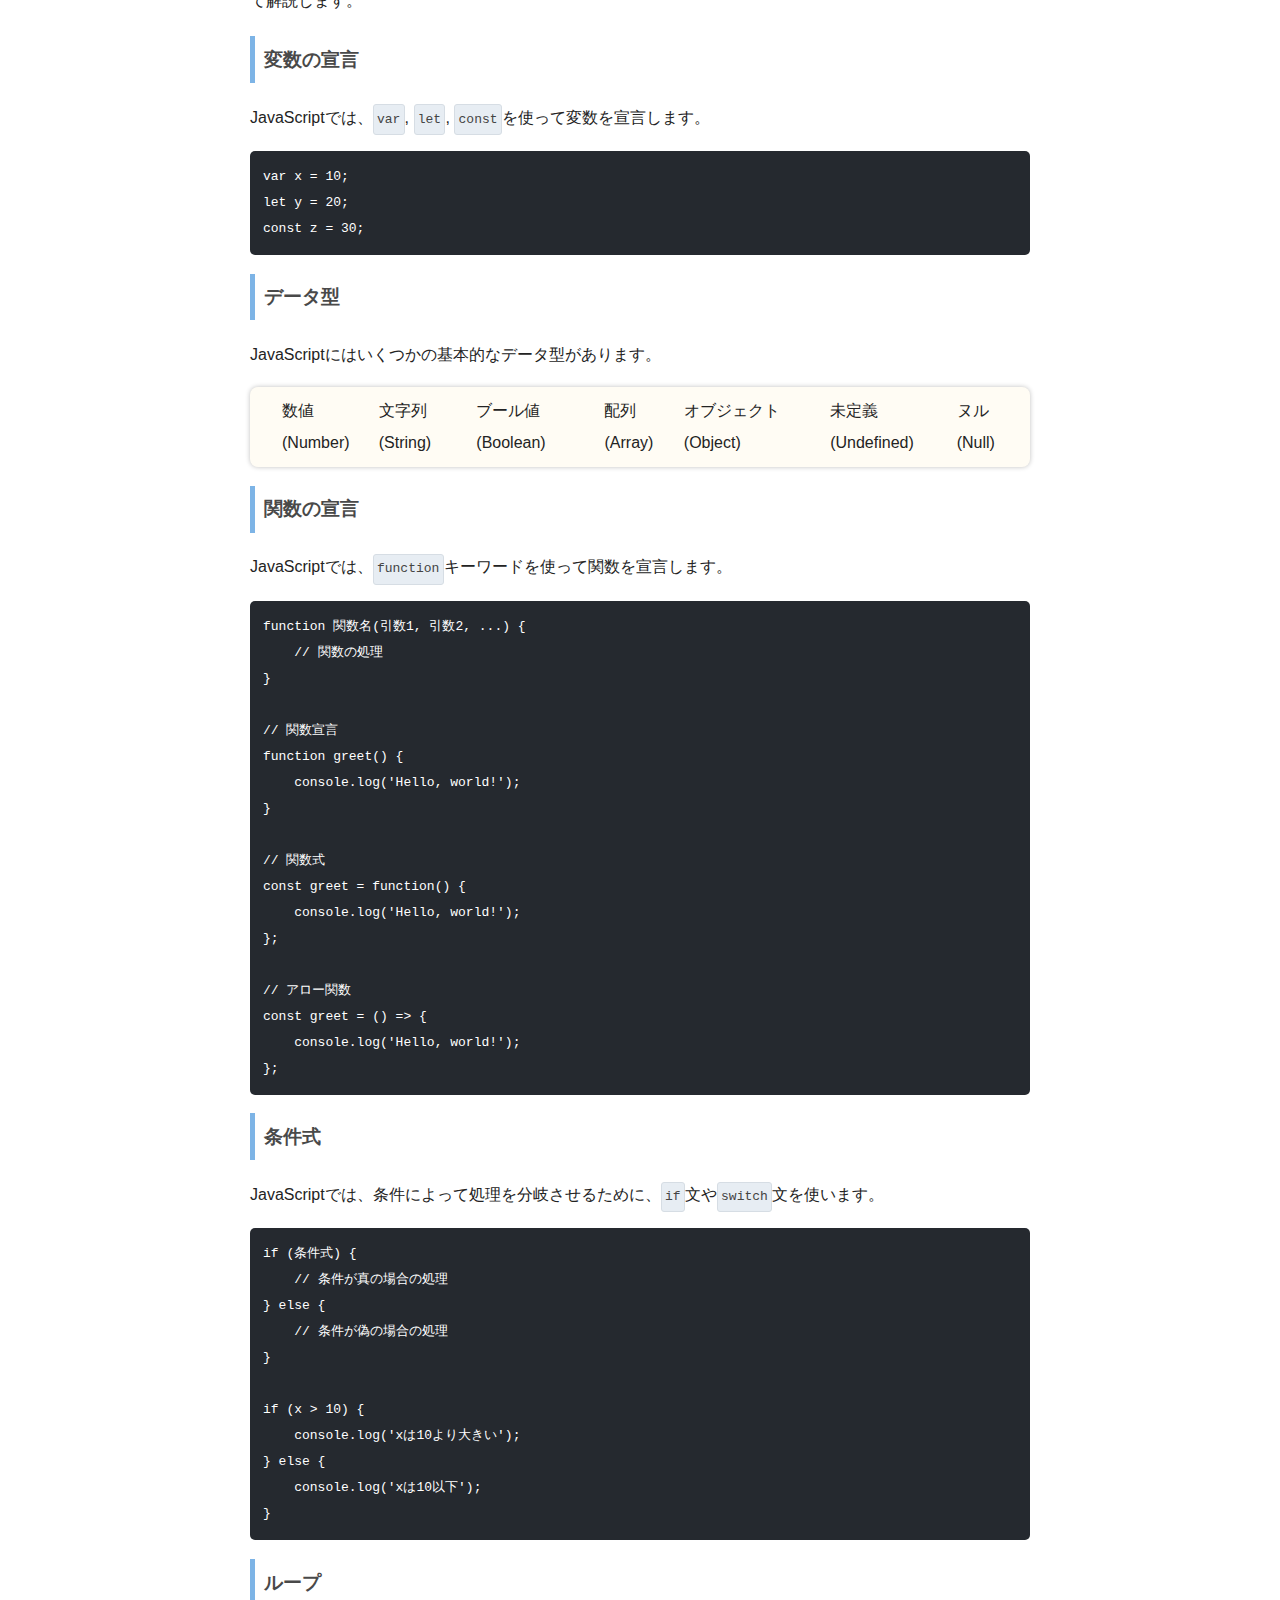
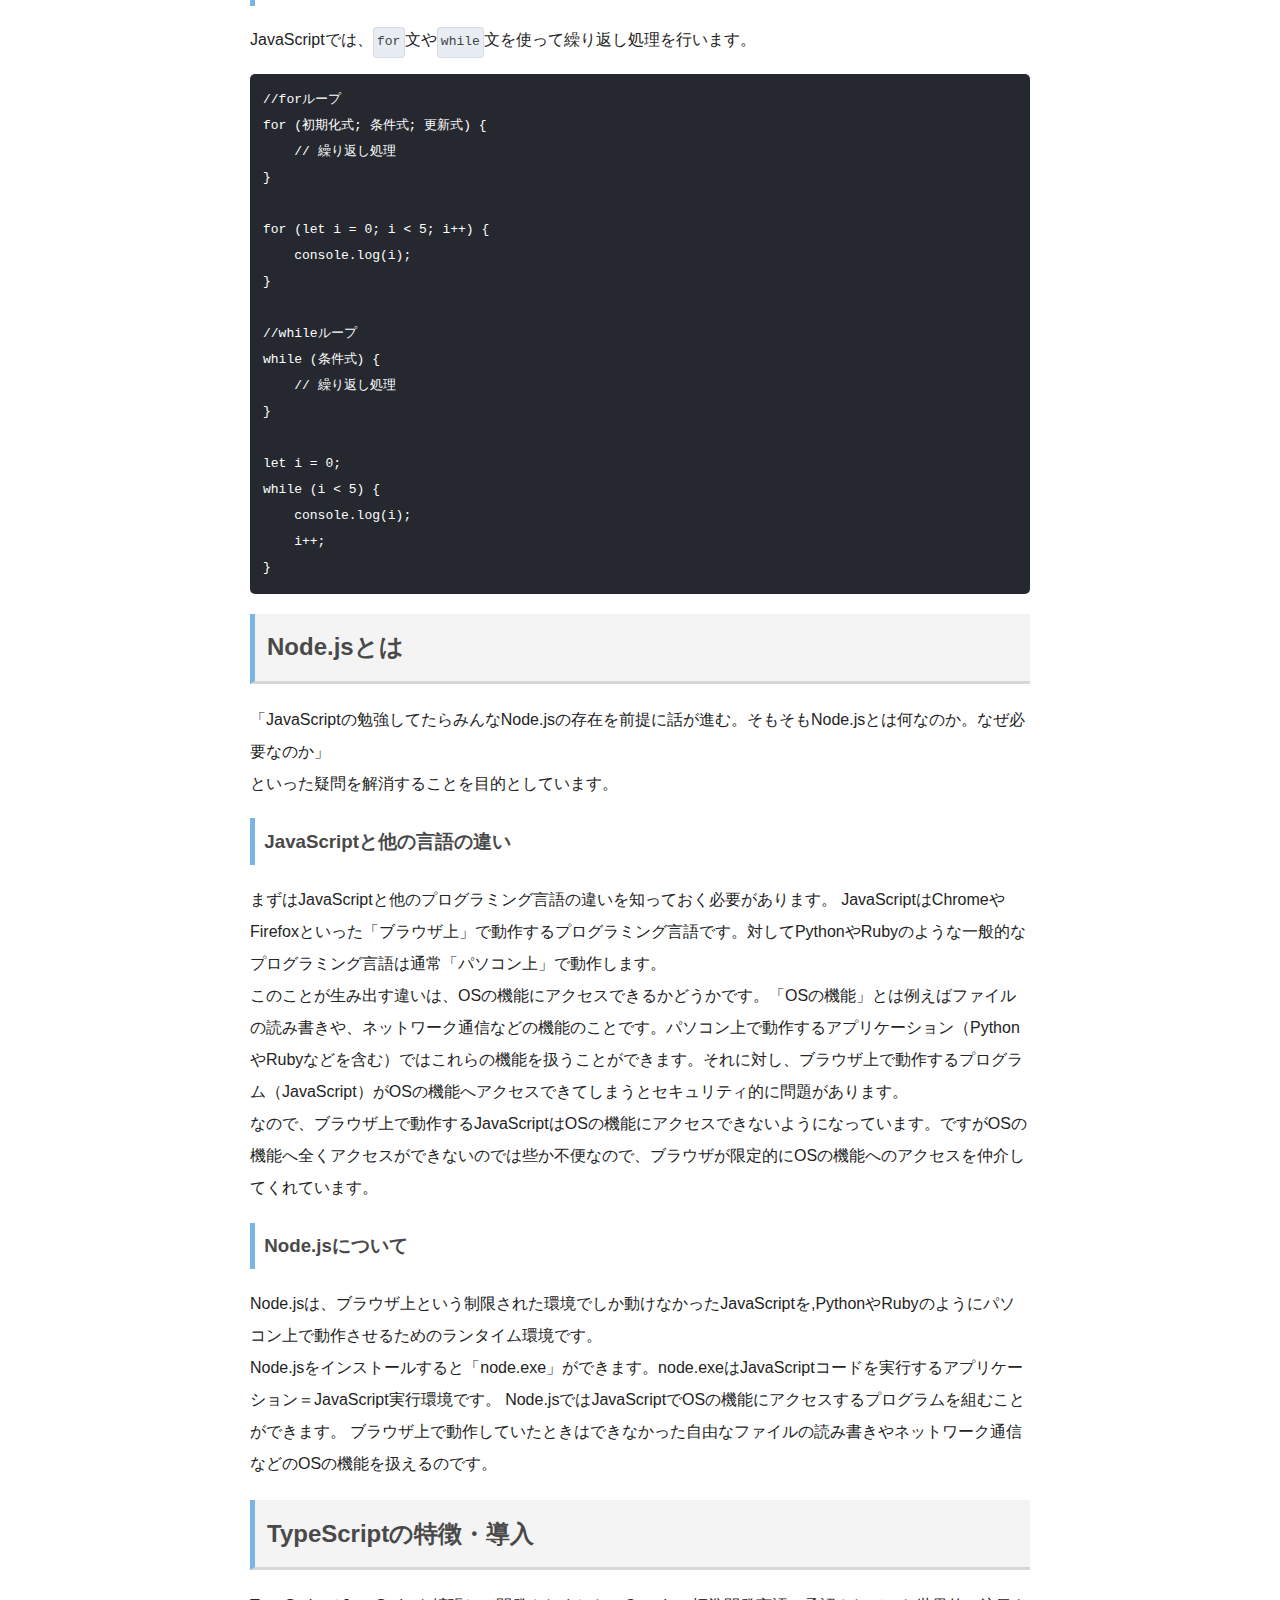
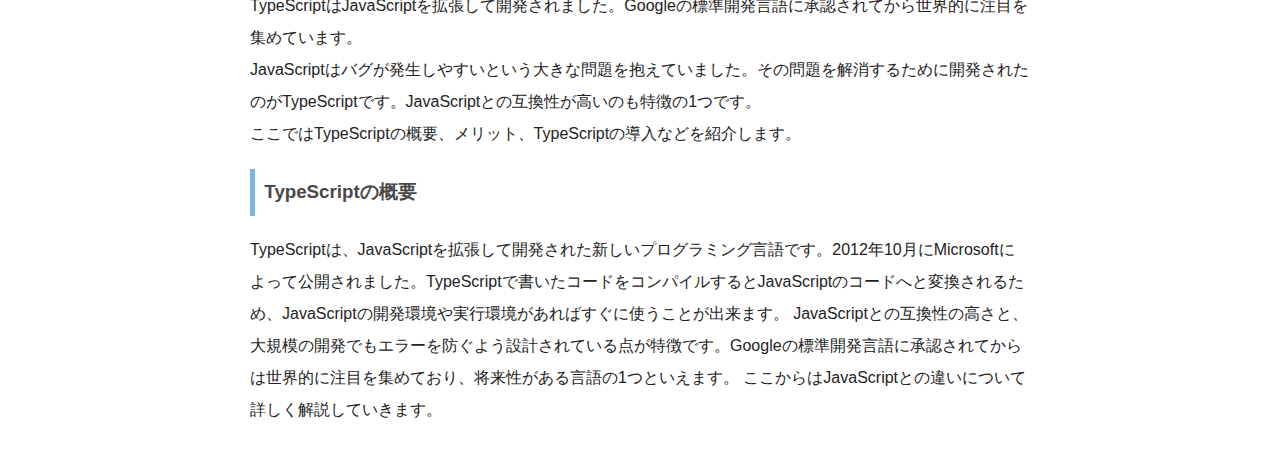
==== commit ccc08ab2: "html" ====
--- a/index.html
+++ b/index.html
@@ -138,8 +138,10 @@
 
     <h3>JavaScriptと他の言語の違い</h3>
     <p>
-        ということで、ブラウザ上で動作するJavaScriptはOSの機能にアクセスできないようになっています。<br>
-        ですがOSの機能へ全くアクセスができないのでは些か不便なので、ブラウザが限定的にOSの機能へのアクセスを仲介してくれています。
+        まずはJavaScriptと他のプログラミング言語の違いを知っておく必要があります。
+        JavaScriptはChromeやFirefoxといった「ブラウザ上」で動作するプログラミング言語です。対してPythonやRubyのような一般的なプログラミング言語は通常「パソコン上」で動作します。<br>
+        このことが生み出す違いは、OSの機能にアクセスできるかどうかです。「OSの機能」とは例えばファイルの読み書きや、ネットワーク通信などの機能のことです。パソコン上で動作するアプリケーション（PythonやRubyなどを含む）ではこれらの機能を扱うことができます。それに対し、ブラウザ上で動作するプログラム（JavaScript）がOSの機能へアクセスできてしまうとセキュリティ的に問題があります。<br>
+        なので、ブラウザ上で動作するJavaScriptはOSの機能にアクセスできないようになっています。ですがOSの機能へ全くアクセスができないのでは些か不便なので、ブラウザが限定的にOSの機能へのアクセスを仲介してくれています。
     </p>
 
     <h3>Node.jsについて</h3>
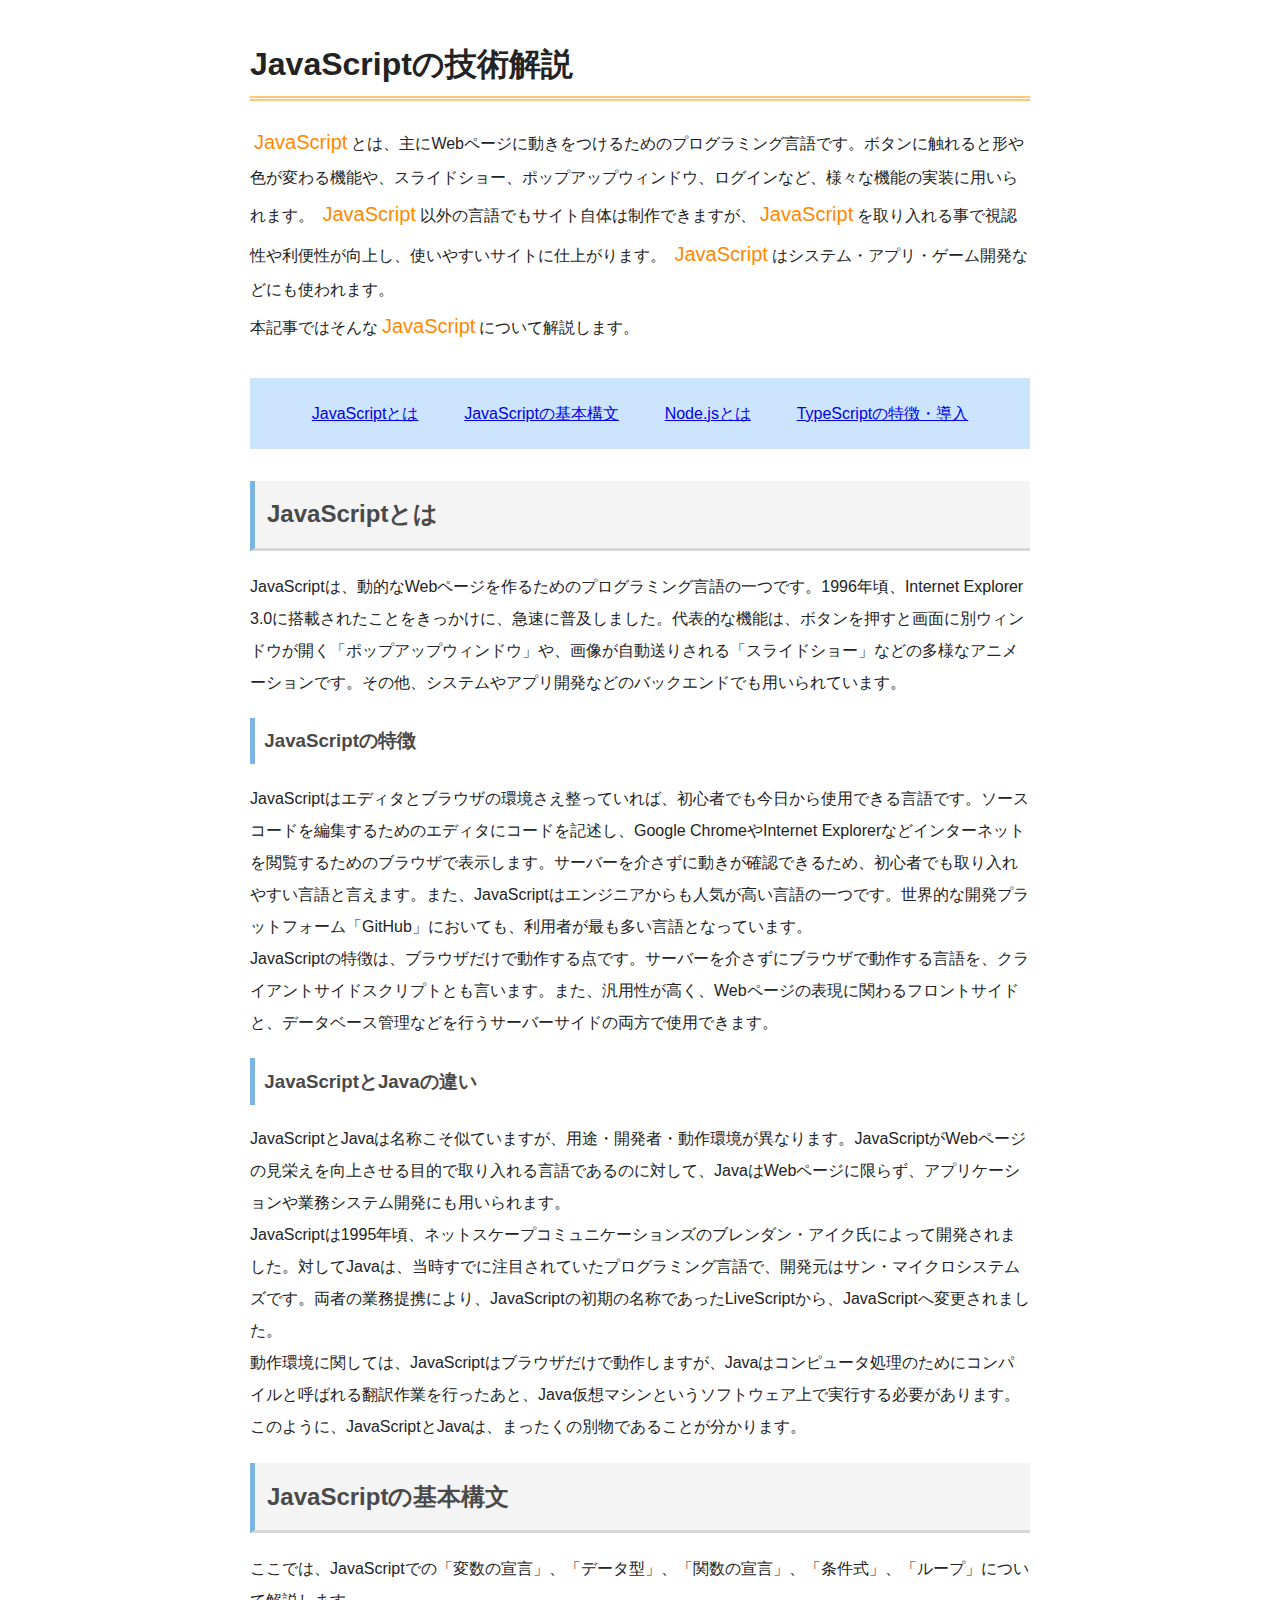
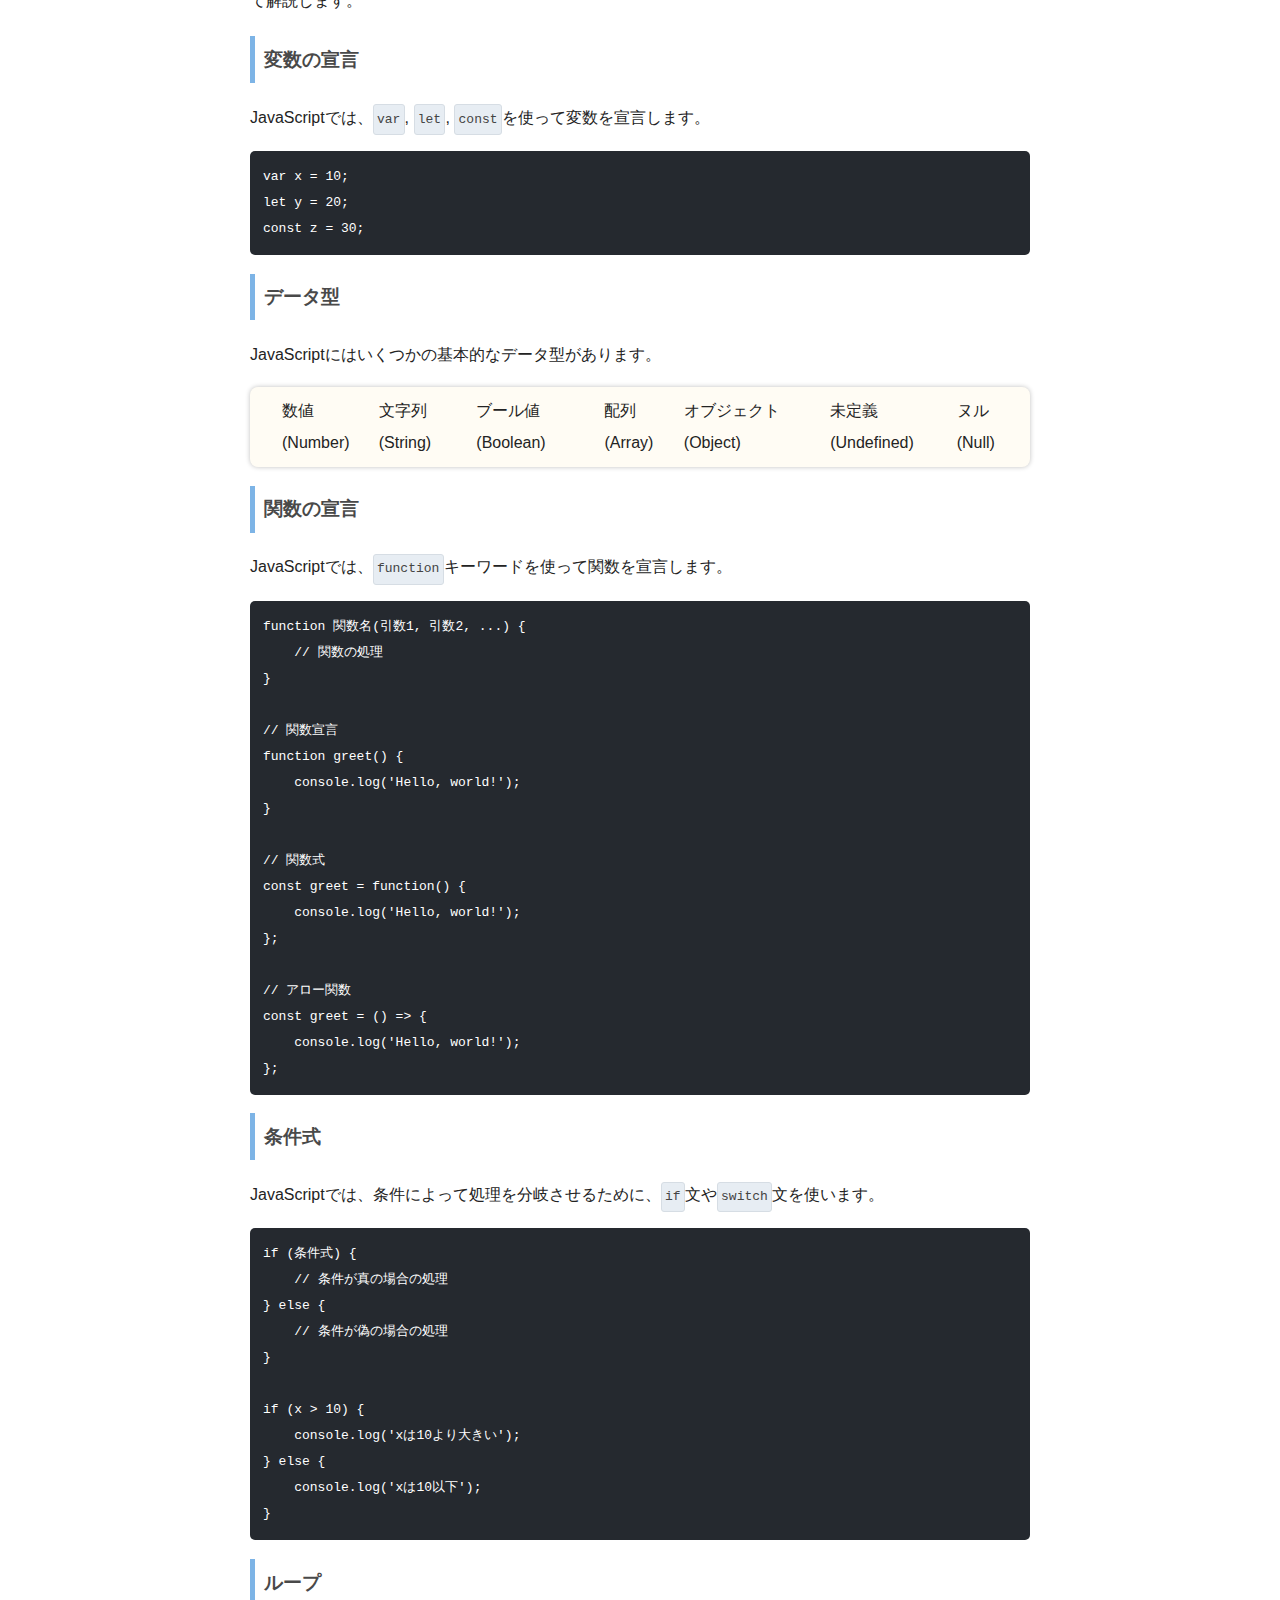
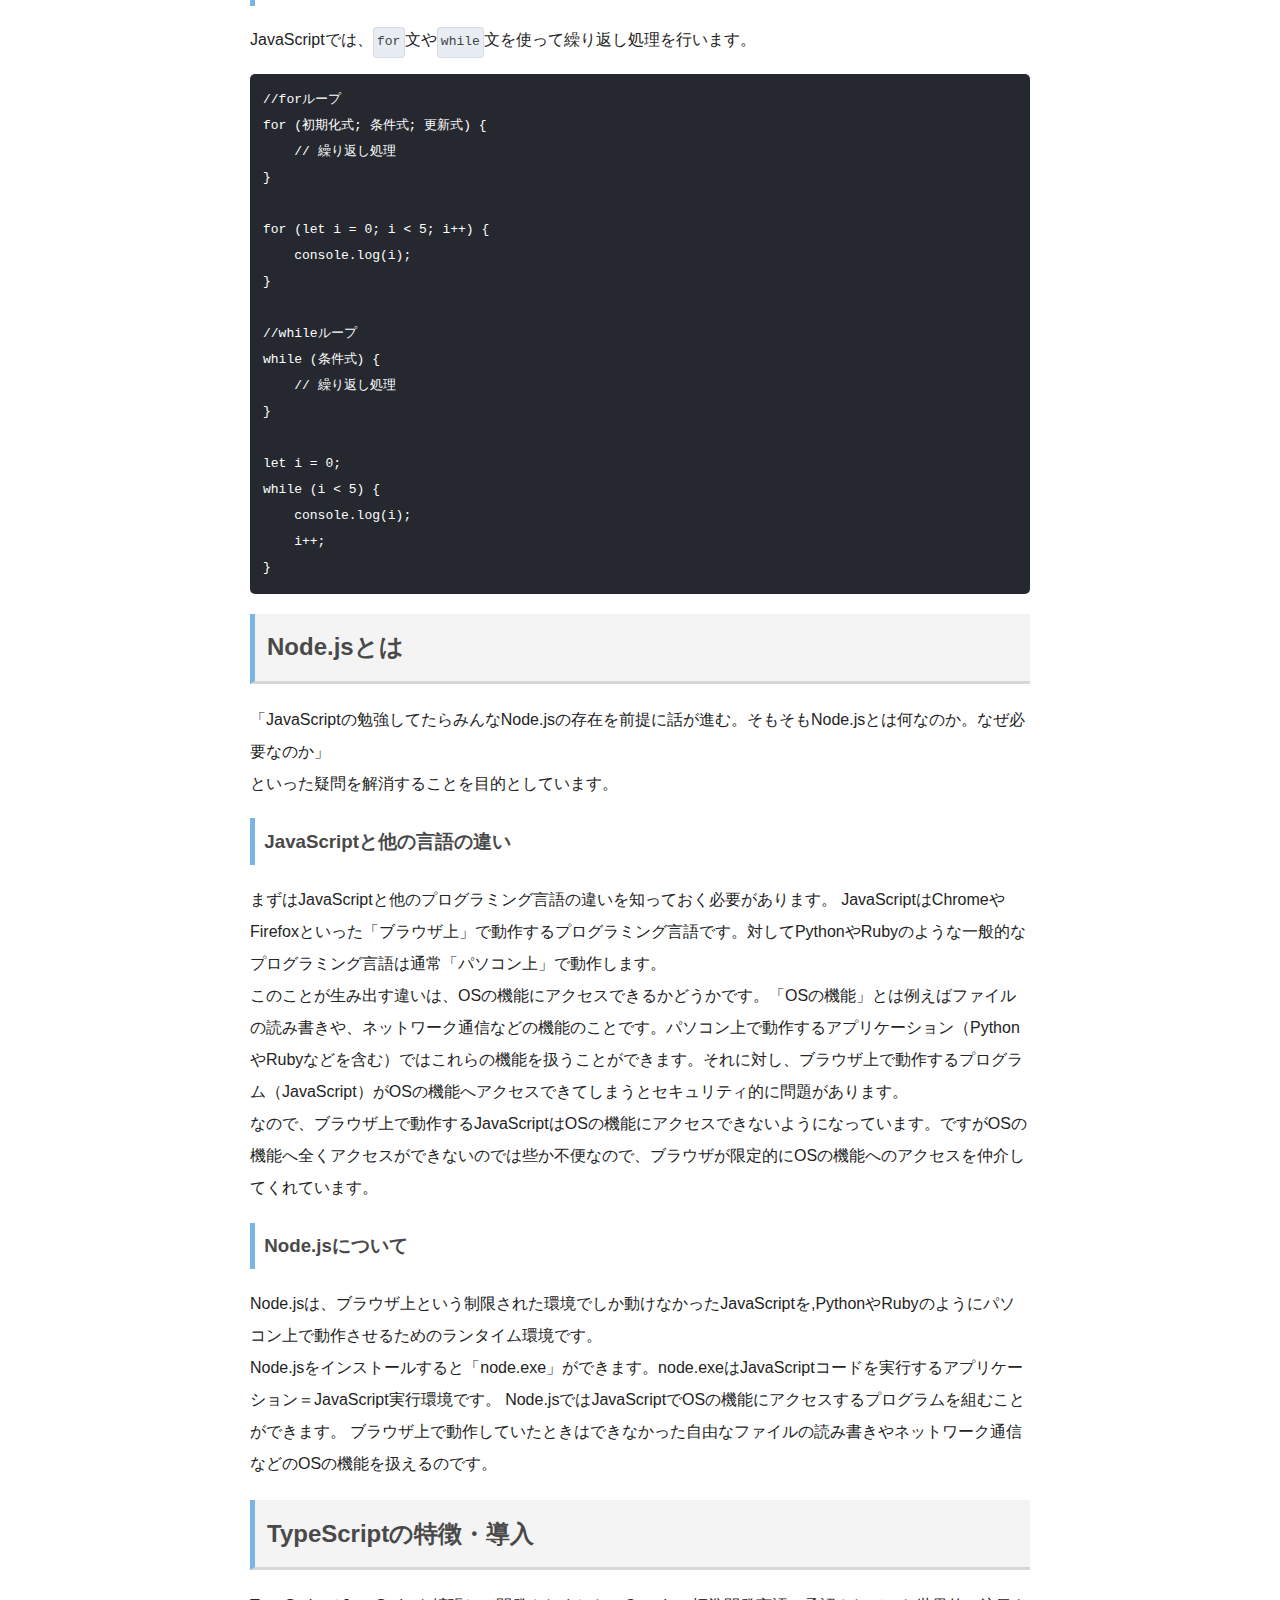
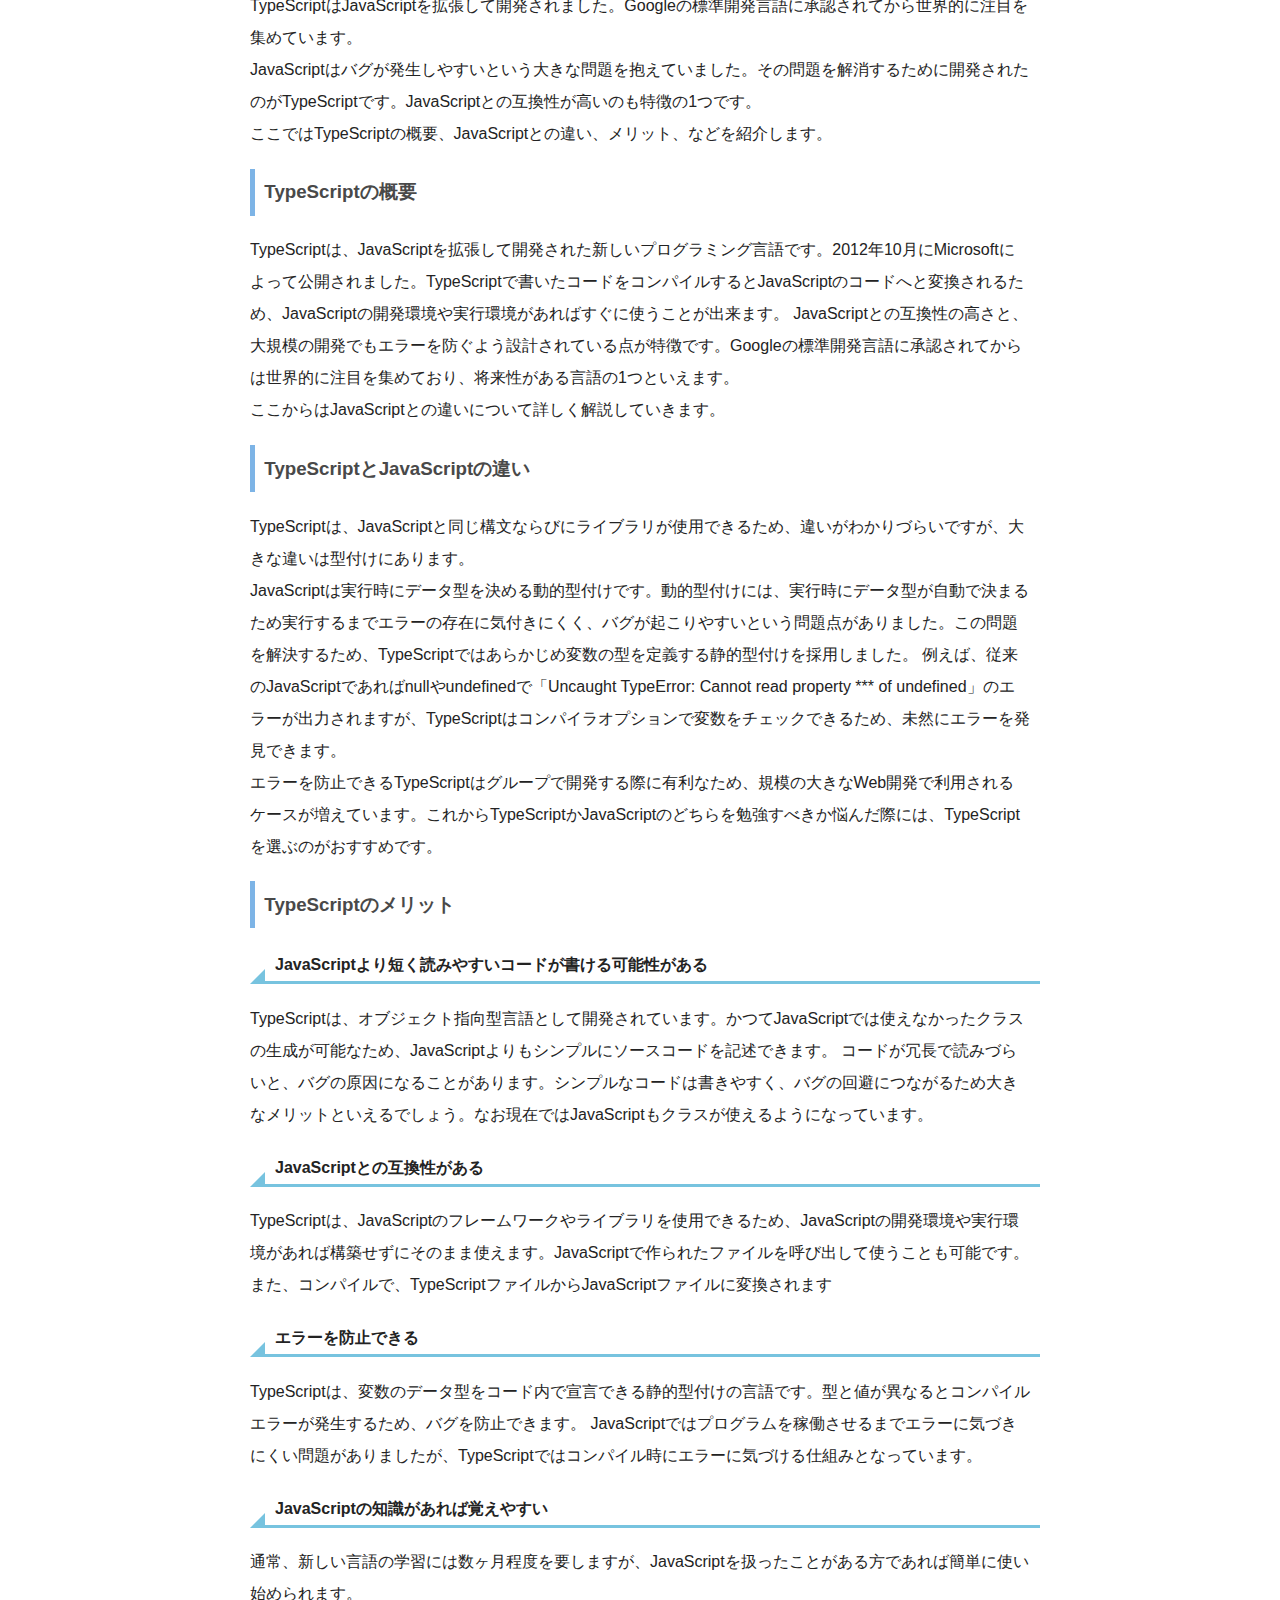
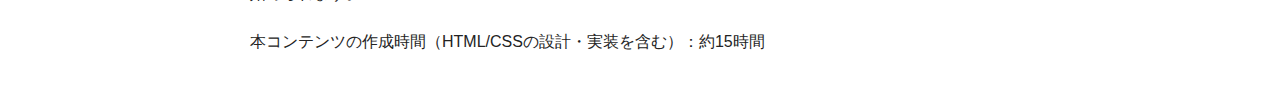
==== commit ac0b0403: "up" ====
--- a/index.html
+++ b/index.html
@@ -156,17 +156,48 @@
     <p>
         TypeScriptはJavaScriptを拡張して開発されました。Googleの標準開発言語に承認されてから世界的に注目を集めています。<br>
         JavaScriptはバグが発生しやすいという大きな問題を抱えていました。その問題を解消するために開発されたのがTypeScriptです。JavaScriptとの互換性が高いのも特徴の1つです。<br>
-        ここではTypeScriptの概要、メリット、TypeScriptの導入などを紹介します。
+        ここではTypeScriptの概要、JavaScriptとの違い、メリット、などを紹介します。
     </p>
 
     <h3>TypeScriptの概要</h3>
     <p>
         TypeScriptは、JavaScriptを拡張して開発された新しいプログラミング言語です。2012年10月にMicrosoftによって公開されました。TypeScriptで書いたコードをコンパイルするとJavaScriptのコードへと変換されるため、JavaScriptの開発環境や実行環境があればすぐに使うことが出来ます。
-        JavaScriptとの互換性の高さと、大規模の開発でもエラーを防ぐよう設計されている点が特徴です。Googleの標準開発言語に承認されてからは世界的に注目を集めており、将来性がある言語の1つといえます。
+        JavaScriptとの互換性の高さと、大規模の開発でもエラーを防ぐよう設計されている点が特徴です。Googleの標準開発言語に承認されてからは世界的に注目を集めており、将来性がある言語の1つといえます。<br>
         ここからはJavaScriptとの違いについて詳しく解説していきます。
     </p>
 
-
-
+    <h3>TypeScriptとJavaScriptの違い</h3>
+    <p>
+        TypeScriptは、JavaScriptと同じ構文ならびにライブラリが使用できるため、違いがわかりづらいですが、大きな違いは型付けにあります。<br>
+        JavaScriptは実行時にデータ型を決める動的型付けです。動的型付けには、実行時にデータ型が自動で決まるため実行するまでエラーの存在に気付きにくく、バグが起こりやすいという問題点がありました。この問題を解決するため、TypeScriptではあらかじめ変数の型を定義する静的型付けを採用しました。
+        例えば、従来のJavaScriptであればnullやundefinedで「Uncaught TypeError: Cannot read property *** of undefined」のエラーが出力されますが、TypeScriptはコンパイラオプションで変数をチェックできるため、未然にエラーを発見できます。<br>
+        エラーを防止できるTypeScriptはグループで開発する際に有利なため、規模の大きなWeb開発で利用されるケースが増えています。これからTypeScriptかJavaScriptのどちらを勉強すべきか悩んだ際には、TypeScriptを選ぶのがおすすめです。
+    </p>
+
+    <h3>TypeScriptのメリット</h3>
+    <h4>JavaScriptより短く読みやすいコードが書ける可能性がある</h4>
+    <p>
+        TypeScriptは、オブジェクト指向型言語として開発されています。かつてJavaScriptでは使えなかったクラスの生成が可能なため、JavaScriptよりもシンプルにソースコードを記述できます。
+        コードが冗長で読みづらいと、バグの原因になることがあります。シンプルなコードは書きやすく、バグの回避につながるため大きなメリットといえるでしょう。なお現在ではJavaScriptもクラスが使えるようになっています。
+    </p>
+
+    <h4>JavaScriptとの互換性がある</h4>
+    <p>
+        TypeScriptは、JavaScriptのフレームワークやライブラリを使用できるため、JavaScriptの開発環境や実行環境があれば構築せずにそのまま使えます。JavaScriptで作られたファイルを呼び出して使うことも可能です。
+        また、コンパイルで、TypeScriptファイルからJavaScriptファイルに変換されます
+    </p>
+
+    <h4>エラーを防止できる</h4>
+    <p>
+        TypeScriptは、変数のデータ型をコード内で宣言できる静的型付けの言語です。型と値が異なるとコンパイルエラーが発生するため、バグを防止できます。
+        JavaScriptではプログラムを稼働させるまでエラーに気づきにくい問題がありましたが、TypeScriptではコンパイル時にエラーに気づける仕組みとなっています。
+    </p>
+
+    <h4>JavaScriptの知識があれば覚えやすい</h4>
+    <p>
+        通常、新しい言語の学習には数ヶ月程度を要しますが、JavaScriptを扱ったことがある方であれば簡単に使い始められます。
+    </p>
+
+    <p>本コンテンツの作成時間（HTML/CSSの設計・実装を含む）：約15時間</p>
 </body>
 </html>
--- a/main.css
+++ b/main.css
@@ -24,6 +24,33 @@
     background: transparent;/*背景透明に*/
     border-left: solid 5px #7db4e6;/*左線*/
 }
+
+
+h4 {
+    position: relative;
+    padding-left: 25px;
+}
+
+h4:before {
+    position: absolute;
+    content: '';
+    bottom: -3px;
+    left: 0;
+    width: 0;
+    height: 0;
+    border: none;
+    border-left: solid 15px transparent;
+    border-bottom: solid 15px rgb(119, 195, 223);
+}
+h4:after {
+    position: absolute;
+    content: '';
+    bottom: -3px;
+    left: 10px;
+    width: 100%;
+    border-bottom: solid 3px rgb(119, 195, 223);
+}
+
 
 body {
     color: #232323;
